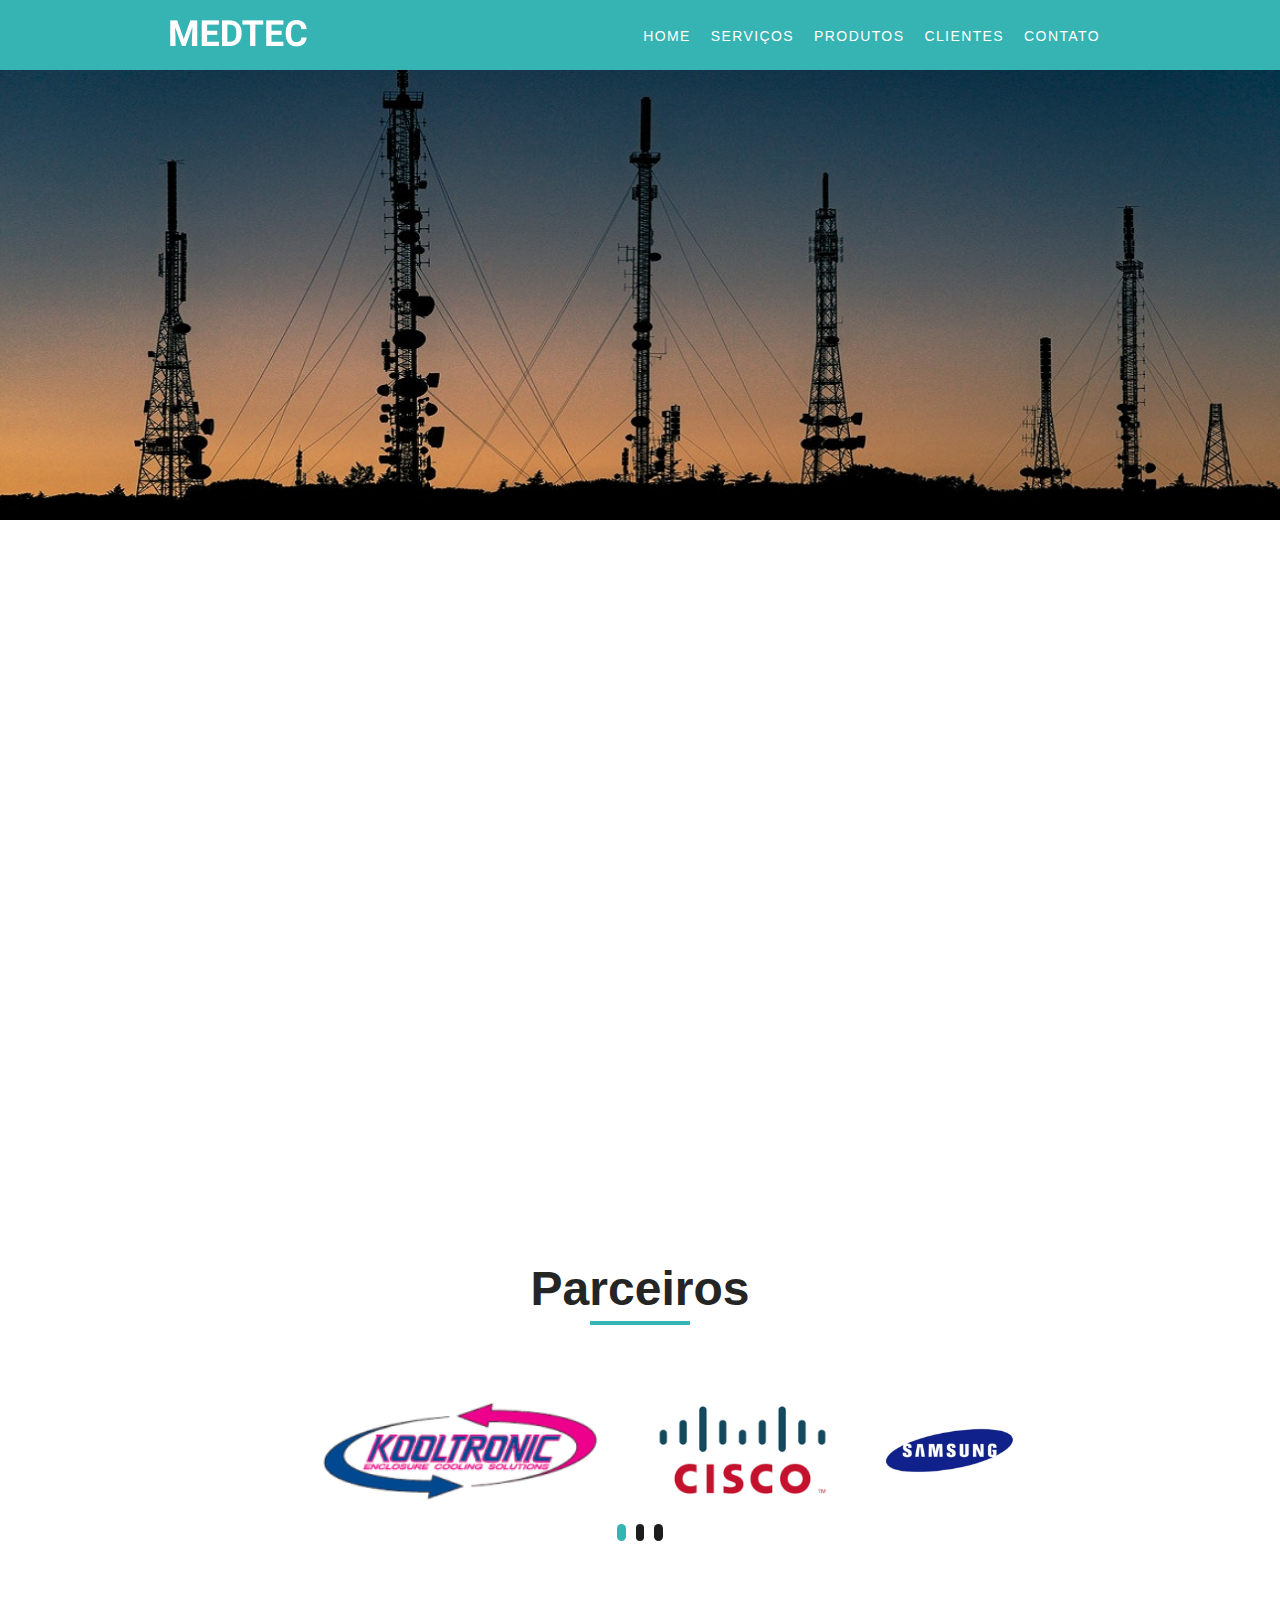
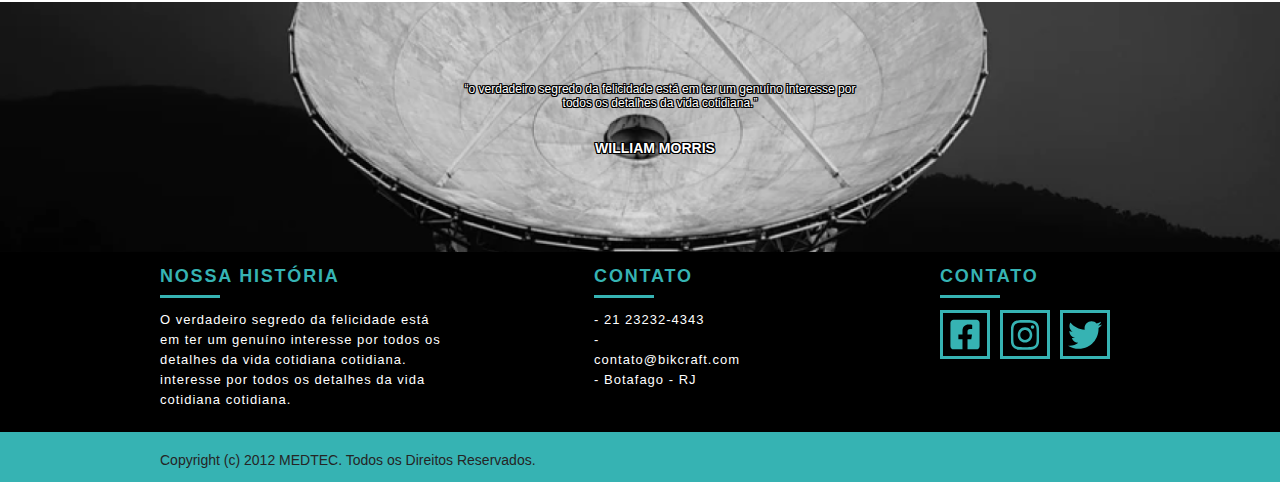
==== projeto1/index.html @ a5979fdf "Add files via upload" ====
<!DOCTYPE html>
<html lang="pt-br">
  <head>
	<title>MEDTEC - Serviços Eletrônicos</title>
	<link rel="stylesheet" href="css/style.css">
	<script src="js/libs/modernizr.custom.45655.js"></script>

  </head>
  <body>
  	<header class="menu">
		<div class="container">
			<a class="menu-logo" href="#"><img src="img/logo.png" alt="MEDTEC"></a>	
			<nav class="menu-nav">
				<ul>
					<li><a href="index.html">Home</a></li>
					<li><a href="servicos.html">Serviços</a></li>
					<li><a href="produtos.html">Produtos</a></li>
					<li><a href="clientes.html">Clientes</a></li>
					<li><a href="contato.html">Contato</a></li>
				</ul>
			</nav>
		</div>
	</header>
	<section class="intro introducao">
		<div class="container">
		<h1>Impulsionando o seu negócio</h1>
			    <a href="produtos.html" class="btn">Orçamento</a>
        </div>
   	</section>
   	<section class="intro-card">
   		<div class="container">
   			<div class="card">
			 <div class="card-item">
			 	<img src="img/location.svg"/>
			 	<h3> Sistema integrado de gestão empresarial (ERP)</h3>
			 	<span>	
					Planejamento de recurso corporativo (em inglês Enterprise Resource Planning – ERP) é um sistema de informação que integra todos os dados e processos de uma organização em um único sistema.  </span>
			 </div>
			 <div class="card-item">
				<img src="img/fone.svg"/>
				<h3> Relacionamento com o Cliente (CRM)</h3>
				<span>	Customer Relationship Management (CRM) é um termo em inglês que pode ser traduzido para a língua portuguesa como Gestão de Relacionamento com o Cliente . Criada para definir toda uma classe de ferramentas que automatizam as funções de contacto com o cliente.</span>
			</div>
			 <div class="card-item">
			 	<img src="img/doc.svg"/>
			 	<h3> Gestão Eletrônica de Documentos (GED)</h3>
			 	<span>Gerenciamento eletrônico de documentos ou Gestão eletrônica de documentos (GED) é uma tecnologia que provê um meio de facilmente gerar, controlar, armazenar, compartilhar e recuperar informações existentes em documentos. </span>
			 </div>
			 			</div>
   		</div>
   		</section>

   		<section class="container service animar">
   			<h1 class="subtitulo">Serviços</h1>
   			<ul class="service-list">
   				<li>
   					<div class="service-list-item">
   					<img src="img/radar.svg">
   					<div >
   						<h3>Radar</h3>
   						<span>A empresa MEDTEC trabalha fornecendo placas, módulos, válvulas e peças de uma forma geral importando com os principais fabricantes. Atuamos no mercado nos modelos de Radar <a href="servicos.html">...</a></span>
   					</div>
   					</div>
   					<li>
   					<div class="service-list-item">
   					<img src="img/sec.svg">
   					<div >
   						<h3>Segurança</h3>
   						<span>A empresa MEDTEC trabalha fornecendo Placas, Módulos, Câmeras, Speed Dome, DVR, cabos, Drone Sistemas, Sistemas <a href="servicos.html">...</a></span>
   					</div>
   					</div>
   				</li>
   				<li>
   					<div class="service-list-item">
   					<img src="img/met.svg">
   					<div >
   						<h3>Meteorologia</h3>
   						<span>A empresa MEDTEC trabalha fornecendo Placas, Módulos, Estações Meteorológicas, Medidores de vento, Medidores <a href="servicos.html">...</a></span>
   					</div>
   					</div>
   				</li>
   				<li>
   					<div class="service-list-item">
   					<img src="img/tele.svg">
   					<div >
   						<h3>Telecomunicações</h3>
   						<span>A empresa MEDTEC trabalha fornecendo Placas, Módulos, Roteadores, Switch, Servidores, Sistemas<a href="servicos.html">...</a></span>
   					</div>
   					</div>
   				</li>
   				<li>
   					<div class="service-list-item">
   					<img src="img/ener.svg">
   					<div >
   						<h3>Energia</h3>
   						<span>A empresa MEDTEC trabalha fornecendo Placas, Módulos, Led, Placas Solares, Sistemas<a href="servicos.html">...</a></span>
   					</div>
   					</div>
   				</li>
   				<li>
   					<div class="service-list-item">
   					<img src="img/bio.svg">
   					<div >
   						<h3>Biomédica</h3>
   						<span>A empresa MEDTEC trabalha fornecendo Placas, Módulos, Sistemas, e peças de uma forma geral importando <a href="servicos.html">...</a></span>
   					</div>
   					</div>
   				</li>
   				</li>
   		    </ul>
   		</section>
   			
   		<section class="portfolio">
   			<h1 class="subtitulo" >Parceiros</h1>
			<div class="container">
				<section class="Cliente">
				<ul class="portfolio_lista rslides_portfolio">
					<li>
						<div class="slide">
							<img src="img/1.png" alt="*"></div>
						<div class="slide">
							<img src="img/2.png" alt="*"></div>
						<div class="slide">
							<img src="img/3.png" alt="*"></div>
					</li>

					<li>
						<div class="slide">
							<img src="img/4.png" alt="*"></div>
						<div class="slide">
							<img src="img/5.png" alt="*"></div>
						<div class="slide">
							<img src="img/6.png" alt="*"></div>
					</li>
					<li>
						<div class="slide">
							<img src="img/8.png" alt="*"></div>
						<div class="slide">
							<img src="img/7.png" alt="*"></div>
						<div class="slide">
							<img src="img/9.png" alt="*"></div>
					</li>
				</ul>
				</section>
			</div>
		</section>
		

   			<section class="quebra">
			<div class="quote container">
				<span class="frase">“o verdadeiro segredo da felicidade está em ter um genuíno interesse por todos os detalhes da vida cotidiana.”</span>
			</div>
			<h3 class="cite">WILLIAM MORRIS</h3>
		</section>

		<footer>
			<div class="footer">
				<div class="container">

					<div class="footer_historia">
						<h3>Nossa História</h3>
						<p>O verdadeiro segredo da felicidade está em ter um genuíno interesse por todos os detalhes da vida cotidiana cotidiana. interesse por todos os detalhes da vida cotidiana cotidiana.</p>
					</div>

					<div class="footer_contato">
						<h3>Contato</h3>
						<ul>
							<li>- 21 23232-4343</li>
							<li>- contato@bikcraft.com</li>
							<li>- Botafago - RJ</li>
						</ul>
					</div>

					<div class="footer_redes">
						<h3>Contato</h3>
						<ul>
							<li><a href="http://facebook.com" target="_blank"><img class="soci" src="img/face.svg"></a></li>
							<li><a href="http://instagram.com" target="_blank"><img class="soci" src="img/insta.svg"></a></li>
							<li><a href="http://twitter.com" target="_blank"><img class="soci" src="img/twt.svg"></a></li>
						</ul>
					</div>

				</div>
			</div>

			<div class="copy">
				<div class="container">
					<p class="teste">Copyright (c) 2012 MEDTEC. Todos os Direitos Reservados.</p>
				</div>
			</div>
		</footer>

	<!-- JavaScript -->
	<script src="js/libs/jquery-1.11.2.min.js"></script>
	<script src="js/plugins.js"></script>
	<script src="js/main.js"></script>
	<!-- JavaScript -->


</body>
</html>
---- projeto1/css/style.css ----
body,
h1,
h2,
h3,
p,
ul {
  padding: 0px;
  margin: 0px;
}
h3 {
  font-size: 16px;
}
a {
  text-decoration: none;
}

body {
  font-family: Arial, Helvetica, sans-serif;
  color: #252525;
}

* {
  box-sizing: border-box;
}
.container {
  display: flex;
  max-width: 960px;
  margin: 0 auto;
}

.subtitulo {
  font-size: 48px;
  text-align: center;
  margin-bottom: 50px;
}

.subtitulo:after {
  content: "";
  display: block;
  width: 100px;
  height: 4px;
  background: #36b3b3;
  margin: 5px auto;
}

@media (max-width: 739px) {
  .container {
    flex-direction: column;
    max-width: 300px;
  }
}

/* Menu */

.menu {
  top: 0;
  background: #36b3b3; /* AZUL*/
  padding: 20px 0;
  height: 70px;
  position: fixed;
  width: 100%;
  z-index: 10;
}
.menu-logo {
  margin: 0 10px;
}

.menu-nav a {
  font-size: 14px;
  line-height: 20px;
  text-decoration: none;
  color: #fff;
  text-transform: uppercase;
  transition: all 0.3s ease;
  letter-spacing: 0.1em;
}
.menu-nav a:hover {
  color: #d0dada;
}

.menu-nav {
  flex: 1;
  margin: 0 10px;
  align-self: center;
}
.menu-nav ul {
  float: right;
  display: flex;
  list-style: none;
}
.menu-nav ul li a {
  padding: 10px;
}

@media (max-width: 739px) {
  .menu-nav p {
    margin: 0px;
  }
  .menu-logo {
    margin: 0px;
  }
  .menu-nav ul li a {
    padding-left: 0px;
  }
}

/* Intro */

.intro {
  background: url("../img/fundo.png") no-repeat center center;
  background-size: cover;
  color: #fff;
  padding: 40px 0;
  height: 450px;
  margin-top: 70px;
}
.intro .container {
  flex-direction: column;
}

.intro h1 {
  font-size: 2em;
  margin-bottom: 50px;
  margin-top: 80px;
}

.btn {
  border: none;
  color: white;
  background: #36b3b3;
  font-size: 14px;
  line-height: 20px;
  text-transform: uppercase;
  font-weight: bold;
  letter-spacing: 0.1em;
  text-decoration: none;
  transition: 0.3s ease-in-out;
  width: 150px;
  height: 50px;
  display: flex;
  align-items: center;
  justify-content: center;
}
.btn:hover {
  color: #36b3b3;
  background: white;
}

@media (max-width: 739px) {
  .intro p {
    padding: 60px 0;
  }
}

.container .card {
  margin-top: -60px;
  border: 1px solid #ccc;
  border-radius: 4px;
  display: flex;
  justify-content: space-around;
  align-items: center;
  background: white;
  box-shadow: 5px 5px 8px 5px rgba(0, 0, 0, 0), 0 3px 6px rgba(0, 0, 0, 0.23);
}
.card-item {
  padding: 25px;
  display: flex;
  flex-direction: column;
  align-items: center;
  justify-content: center;
  align-content: center;
  text-align: center;
}
.card-item h3 {
  padding: 10px 0;
}

.card-item span {
  font-size: 12px;
}

.service {
  justify-content: center;
  flex-direction: column;
  padding-top: 60px;
}

.service-list {
  display: flex;
  list-style: none;
  flex-flow: row wrap;
  justify-content: space-between;
}

.service-list-item {
  display: flex;
  justify-content: flex-start;
  width: 300px;
}
.service-list-item img {
  margin-right: 20px;
  margin-bottom: 150px;
}

.service-list-item span {
  font-size: 12px;
}

/*Portfólio*/

.portfolio {
  display: flex;
  flex-direction: column;
  align-items: center;
  justify-content: center;
  align-content: center;
  text-align: center;
  padding-bottom: 60px;
}

.parceiros {
  justify-content: center;
  flex-direction: column;
  padding-top: 60px;
}

.rslides,
.rslides_portfolio {
  position: relative;
  list-style: none;
  overflow: hidden;
  width: 100%;
  padding: 0;
  margin: 0;
}

.rslides li,
.rslides_portfolio li {
  -webkit-backface-visibility: hidden;
  position: absolute;
  display: none;
  width: 100%;
  left: 0;
  top: 0;
  flex-direction: column;
}

.rslides li:first-child,
.rslides_portfolio li:first-child {
  position: relative;
  display: block;
  float: left;
}

.rslides img,
.rslides_portfolio img {
  display: block;
  height: 300px;
  width: 100%;
  border: 0;
  width: 100%;
  height: 100px;
}

.rslides_tabs {
  text-align: center;
  margin-top: 20px;
}

.rslides_tabs li {
  display: inline;
  margin: 0 5px;
}

.rslides_tabs li a {
  width: 12px;
  height: 12px;
  background: #1d1d1d;
  color: #1d1d1d;
  border-radius: 20px;
  overflow: hidden;
  text-indent: -200px;
}

.rslides_tabs li a:hover,
.rslides_tabs li.rslides_here a {
  background: #36b3b3;
  color: #36b3b3;
}
.slide {
  position: relative;
  padding-top: 20px;
  display: inline-block;
  margin-left: 50px;
}

.quote span {
  text-align: center;
  margin-left: 300px;
}

.quote .container {
  align-items: center;
  text-align: center;
}
.cite {
  font-size: 14px;
  margin-left: 30px;
  padding-top: 30px;
  text-shadow: 1px 0 0 #000, -1px 0 0 #000, 0 1px 0 #000, 0 -1px 0 #000,
    1px 1px #000, -1px -1px 0 #000, 1px -1px 0 #000, -1px 1px 0 #000;
}
.frase {
  text-align: center;
  font-size: 12px;
  align-items: center;
  max-width: 400px;
  text-shadow: 1px 0 0 #000, -1px 0 0 #000, 0 1px 0 #000, 0 -1px 0 #000,
    1px 1px #000, -1px -1px 0 #000, 1px -1px 0 #000, -1px 1px 0 #000;
}
.quebra {
  align-items: center;
  text-align: center;
  background: url("../img/footer.png") no-repeat center center;
  background-size: cover;
  color: #fff;
  padding: 80px 0;
  height: 250px;
}

/*Footer*/

.footer {
  width: 100%;
  background: #000;
  color: #fff;
  padding: 20px 0;
  align-items: center;
  display: flex;
  justify-content: space-around;
  height: 180px;
  padding-bottom: 30px;
}

.footer h3 {
  font-size: 18px;
  line-height: 25px;
  color: #36b3b3;
  text-transform: uppercase;
  letter-spacing: 0.1em;
  font-weight: bold;
}

.footer h3:after {
  content: "";
  display: block;
  width: 60px;
  height: 3px;
  background: #36b3b3;
  margin: 6px 0 12px 0;
}

.footer_historia {
  padding-right: 60px;
  max-width: 700px;
  font-size: 13px;
  line-height: 20px;
  letter-spacing: 1px;
}
.footer_contato {
  margin-right: 200px;
  margin-left: 80px;
  letter-spacing: 1px;
}

.footer_contato ul li {
  font-size: 13px;
  line-height: 20px;
  list-style: none;
  max-width: 600px;
  display: flex;
  float: left;
  letter-spacing: 1px;
}
.footer_redes ul {
  float: right;
  display: flex;
  list-style: none;
}
.footer_redes ul li {
  display: inline-block;
  margin-right: 10px;
}

.footer_redes ul li a {
  border: 3px solid #36b3b3;
  display: block;
}
.soci {
  margin-top: 5px;
  margin-left: 5px;
  margin-right: 5px;
  width: 34px;
  height: 34px;
}

.footer_redes ul li a:hover {
  border-color: #fff;
  transition: 0.3s ease-in-out;
}

.copy {
  width: 100%;
  height: 50px;
  background: #36b3b3;
  padding: 10px;
}

.teste {
  font-size: 14px;
  padding-top: 10px;
}

/*Animações*/

.js .introducao h1, .js .introducao .btn, .js .intro-card, .js .animar, .js .animar-interno, .js .introducao-interna h1, .js .introducao-interna p {
	opacity: 0;
}

.animated {
  -webkit-animation-duration: 1s;
          animation-duration: 1s;
  -webkit-animation-fill-mode: both;
          animation-fill-mode: both;
}

@-webkit-keyframes fadeInDown {
  0% {
    opacity: 0;
    -webkit-transform: translate3d(0, -20px, 0);
            transform: translate3d(0, -20px, 0);
  }

  100% {
    opacity: 1;
    -webkit-transform: none;
            transform: none;
  }
}

@keyframes fadeInDown {
  0% {
    opacity: 0;
    -webkit-transform: translate3d(0, -20px, 0);
            transform: translate3d(0, -20px, 0);
  }

  100% {
    opacity: 1;
    -webkit-transform: none;
            transform: none;
  }
}

.fadeInDown {
  -webkit-animation-name: fadeInDown;
          animation-name: fadeInDown;
}
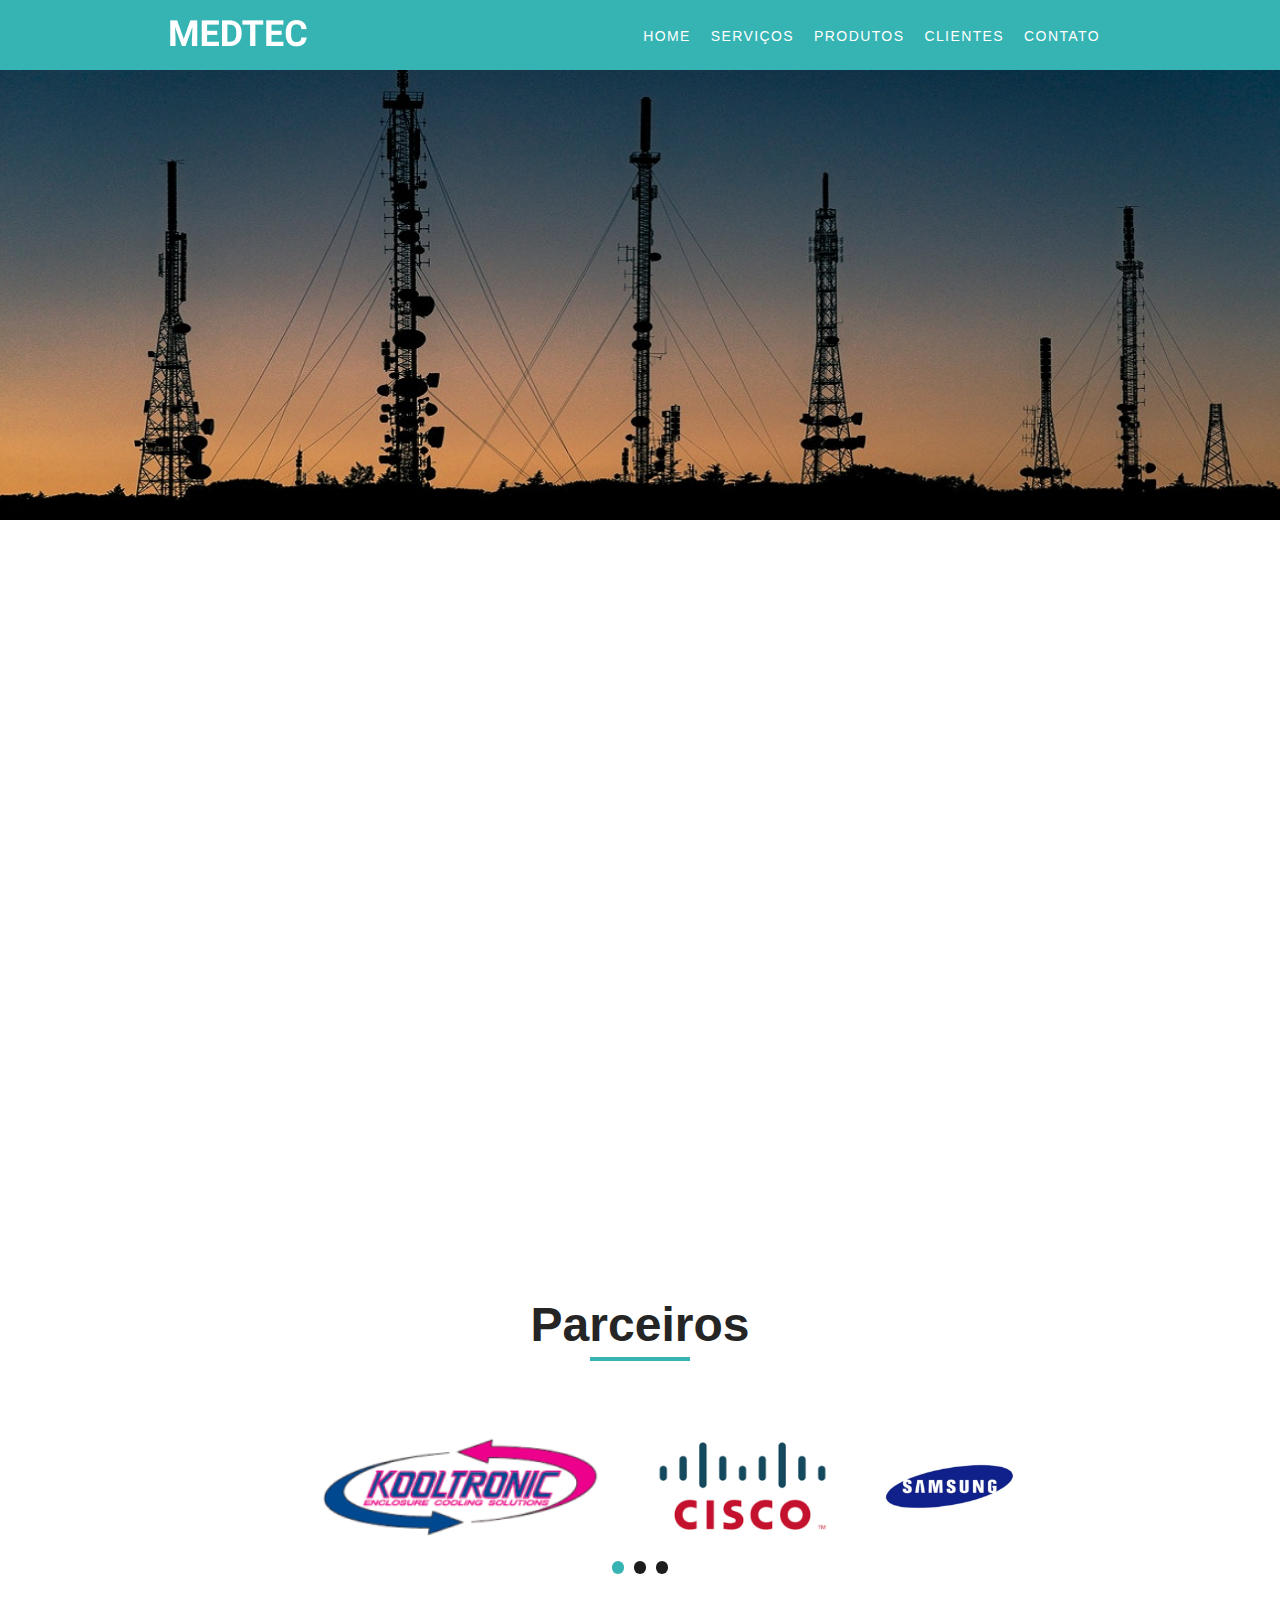
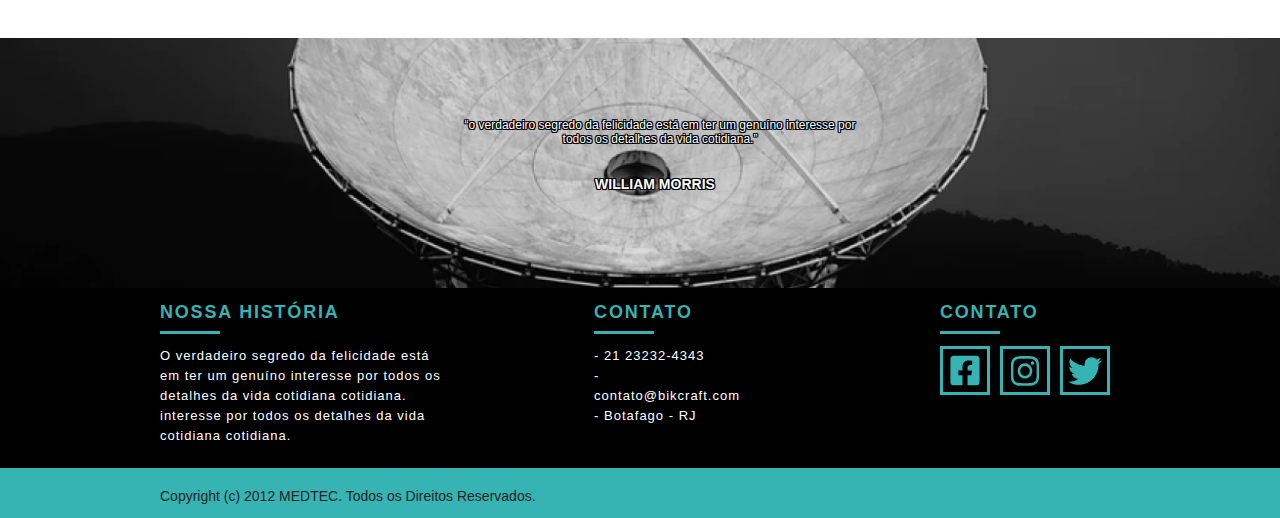
==== commit d565fd5d: "btn servi" ====
--- a/projeto1/index.html
+++ b/projeto1/index.html
@@ -58,7 +58,7 @@
    					<img src="img/radar.svg">
    					<div >
    						<h3>Radar</h3>
-   						<span>A empresa MEDTEC trabalha fornecendo placas, módulos, válvulas e peças de uma forma geral importando com os principais fabricantes. Atuamos no mercado nos modelos de Radar <a href="servicos.html">...</a></span>
+   						<span>A empresa MEDTEC trabalha fornecendo placas, módulos, válvulas e peças de uma forma geral importando com os principais fabricantes. Atuamos no mercado nos modelos de Radar </span>
    					</div>
    					</div>
    					<li>
@@ -66,7 +66,7 @@
    					<img src="img/sec.svg">
    					<div >
    						<h3>Segurança</h3>
-   						<span>A empresa MEDTEC trabalha fornecendo Placas, Módulos, Câmeras, Speed Dome, DVR, cabos, Drone Sistemas, Sistemas <a href="servicos.html">...</a></span>
+   						<span>A empresa MEDTEC trabalha fornecendo Placas, Módulos, Câmeras, Speed Dome, DVR, cabos, Drone Sistemas, Sistemas </span>
    					</div>
    					</div>
    				</li>
@@ -75,7 +75,7 @@
    					<img src="img/met.svg">
    					<div >
    						<h3>Meteorologia</h3>
-   						<span>A empresa MEDTEC trabalha fornecendo Placas, Módulos, Estações Meteorológicas, Medidores de vento, Medidores <a href="servicos.html">...</a></span>
+   						<span>A empresa MEDTEC trabalha fornecendo Placas, Módulos, Estações Meteorológicas, Medidores de vento, Medidores </span>
    					</div>
    					</div>
    				</li>
@@ -84,7 +84,7 @@
    					<img src="img/tele.svg">
    					<div >
    						<h3>Telecomunicações</h3>
-   						<span>A empresa MEDTEC trabalha fornecendo Placas, Módulos, Roteadores, Switch, Servidores, Sistemas<a href="servicos.html">...</a></span>
+   						<span>A empresa MEDTEC trabalha fornecendo Placas, Módulos, Roteadores, Switch, Servidores, Sistemas</span>
    					</div>
    					</div>
    				</li>
@@ -93,7 +93,7 @@
    					<img src="img/ener.svg">
    					<div >
    						<h3>Energia</h3>
-   						<span>A empresa MEDTEC trabalha fornecendo Placas, Módulos, Led, Placas Solares, Sistemas<a href="servicos.html">...</a></span>
+   						<span>A empresa MEDTEC trabalha fornecendo Placas, Módulos, Led, Placas Solares, Sistemas</span>
    					</div>
    					</div>
    				</li>
@@ -102,12 +102,20 @@
    					<img src="img/bio.svg">
    					<div >
    						<h3>Biomédica</h3>
-   						<span>A empresa MEDTEC trabalha fornecendo Placas, Módulos, Sistemas, e peças de uma forma geral importando <a href="servicos.html">...</a></span>
-   					</div>
-   					</div>
+   						<span>A empresa MEDTEC trabalha fornecendo Placas, Módulos, Sistemas, e peças de uma forma geral importando </span>
+
+
+   					</div>
+   					</div>
+
    				</li>
    				</li>
    		    </ul>
+			          <div class="call">
+				<p>clique aqui e conheça mais os nossos serviços</p>
+				<a href="produtos.html" class=" btn-servi">saiba mais</a>
+			</div>
+
    		</section>
    			
    		<section class="portfolio">
--- a/projeto1/css/style.css
+++ b/projeto1/css/style.css
@@ -272,9 +272,10 @@
   margin: 0 5px;
 }
 
-.rslides_tabs li a {
+.rslides_tabs li a{
+  display: inline-block;
   width: 12px;
-  height: 12px;
+  height: 13px;
   background: #1d1d1d;
   color: #1d1d1d;
   border-radius: 20px;
@@ -465,4 +466,4 @@
 .fadeInDown {
   -webkit-animation-name: fadeInDown;
           animation-name: fadeInDown;
-}+}
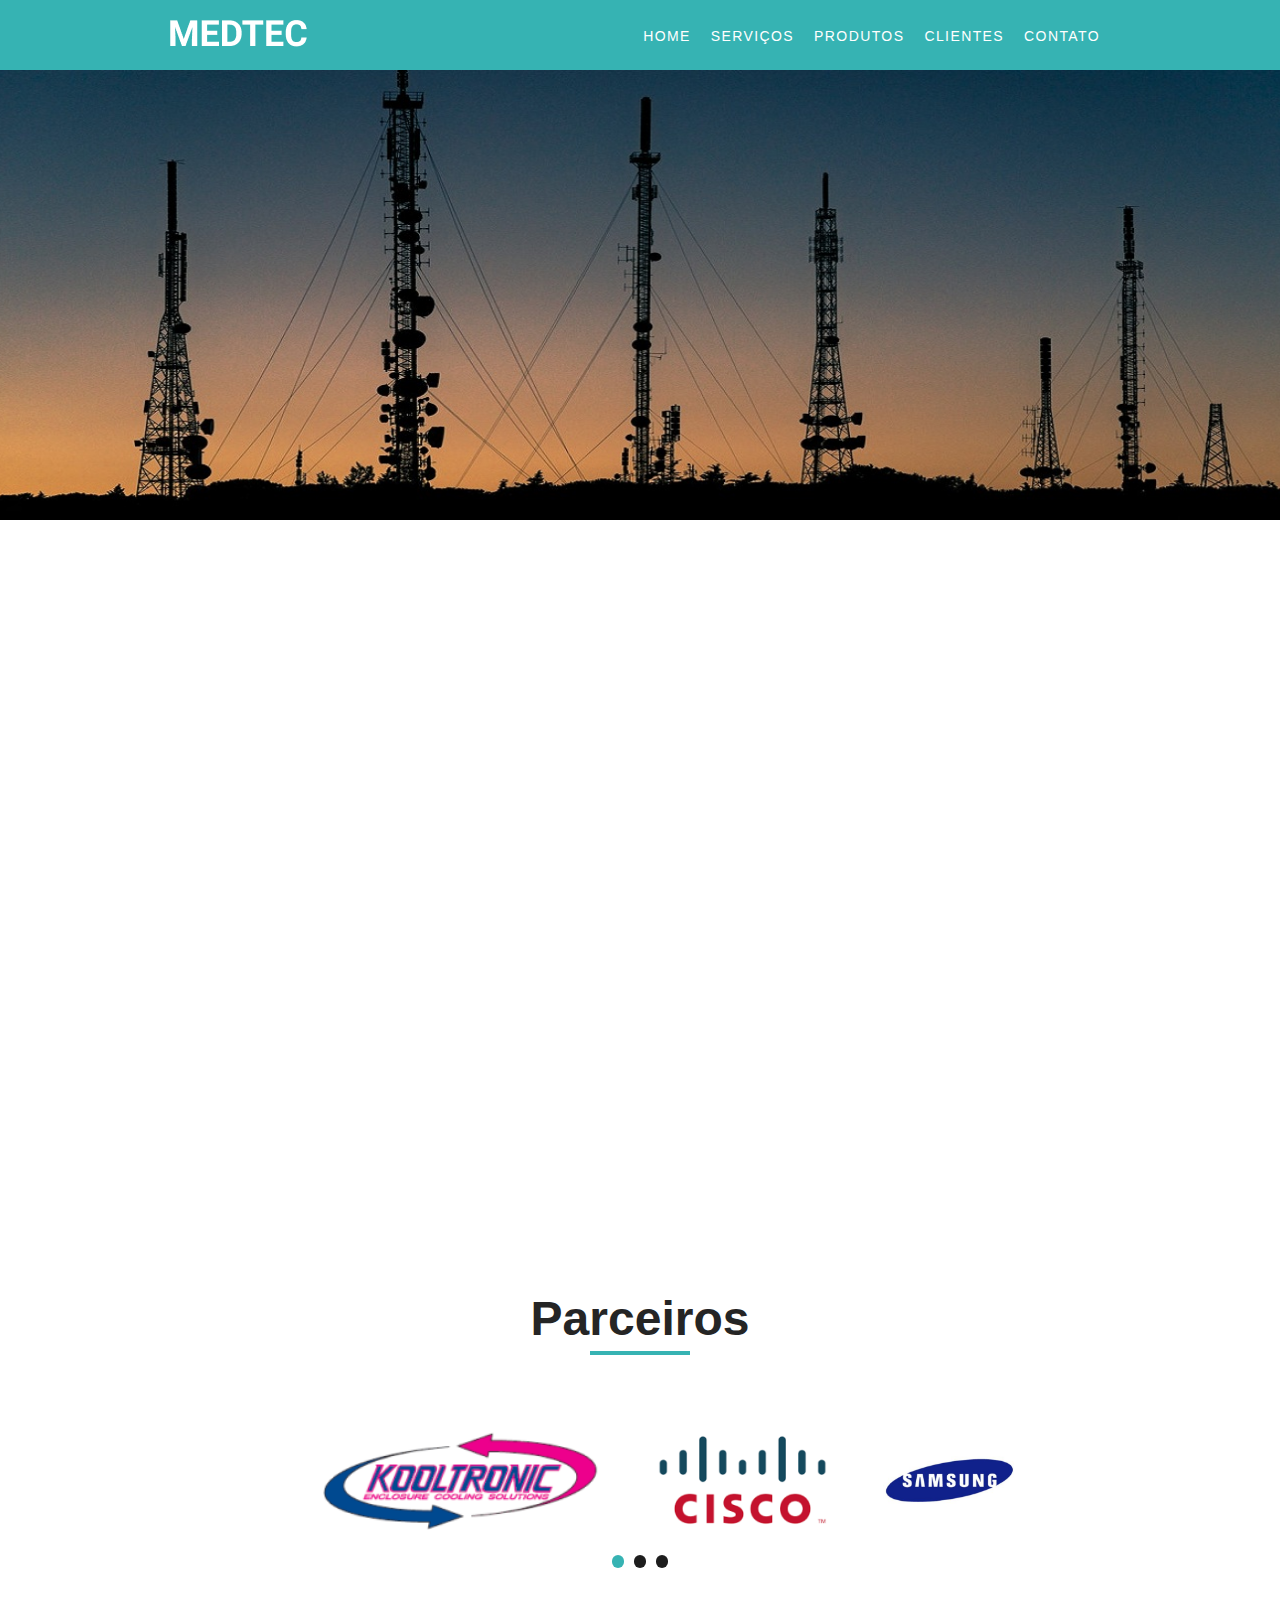
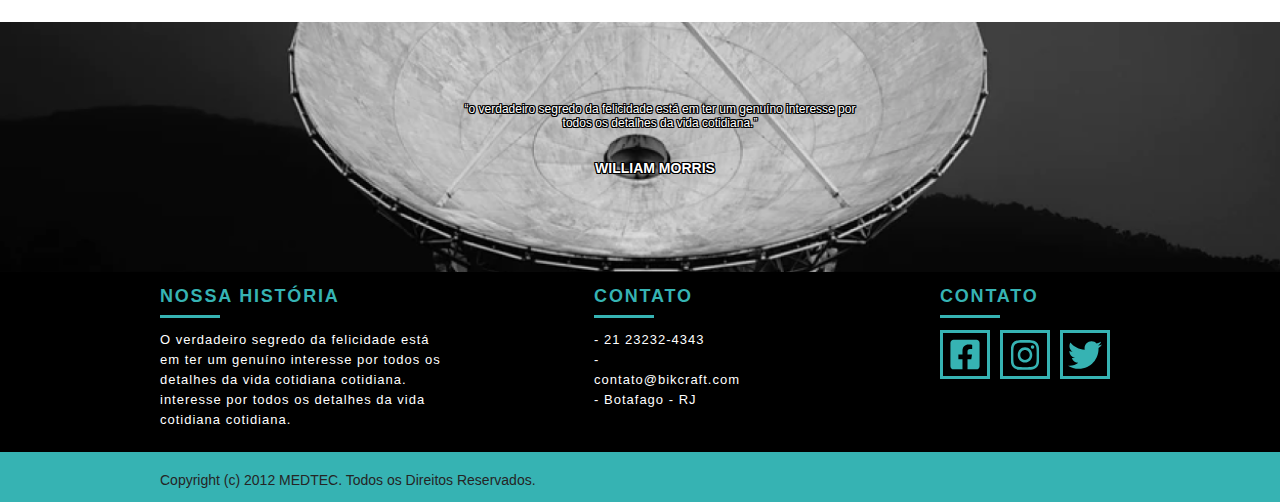
==== commit 8642899f: "Update index.html" ====
--- a/projeto1/index.html
+++ b/projeto1/index.html
@@ -112,7 +112,6 @@
    				</li>
    		    </ul>
 			          <div class="call">
-				<p>clique aqui e conheça mais os nossos serviços</p>
 				<a href="produtos.html" class=" btn-servi">saiba mais</a>
 			</div>
 
--- a/projeto1/css/style.css
+++ b/projeto1/css/style.css
@@ -179,6 +179,39 @@
   font-size: 12px;
 }
 
+.btn-servi{
+  border: none;
+  color: white;
+  background: #36b3b3;
+  font-size: 14px;
+  line-height: 20px;
+  text-transform: uppercase;
+  font-weight: bold;
+  letter-spacing: 0.1em;
+  text-decoration: none;
+  transition: 0.3s ease-in-out;
+  width: 150px;
+  height: 50px;
+  display: flex;
+  align-items: center;
+  justify-content: center;
+  margin:0 auto;
+  margin-bottom: 50px;
+}
+.btn-servi:hover {
+  color: #36b3b3;
+  background: #000;
+}
+.call {
+  margin-top: -70px;
+  text-align: center;
+  clear: both;
+}
+
+.call p{
+  margin-bottom: 20px;
+}
+
 .service {
   justify-content: center;
   flex-direction: column;
@@ -215,7 +248,7 @@
   justify-content: center;
   align-content: center;
   text-align: center;
-  padding-bottom: 60px;
+  padding-bottom: 50px;
 }
 
 .parceiros {
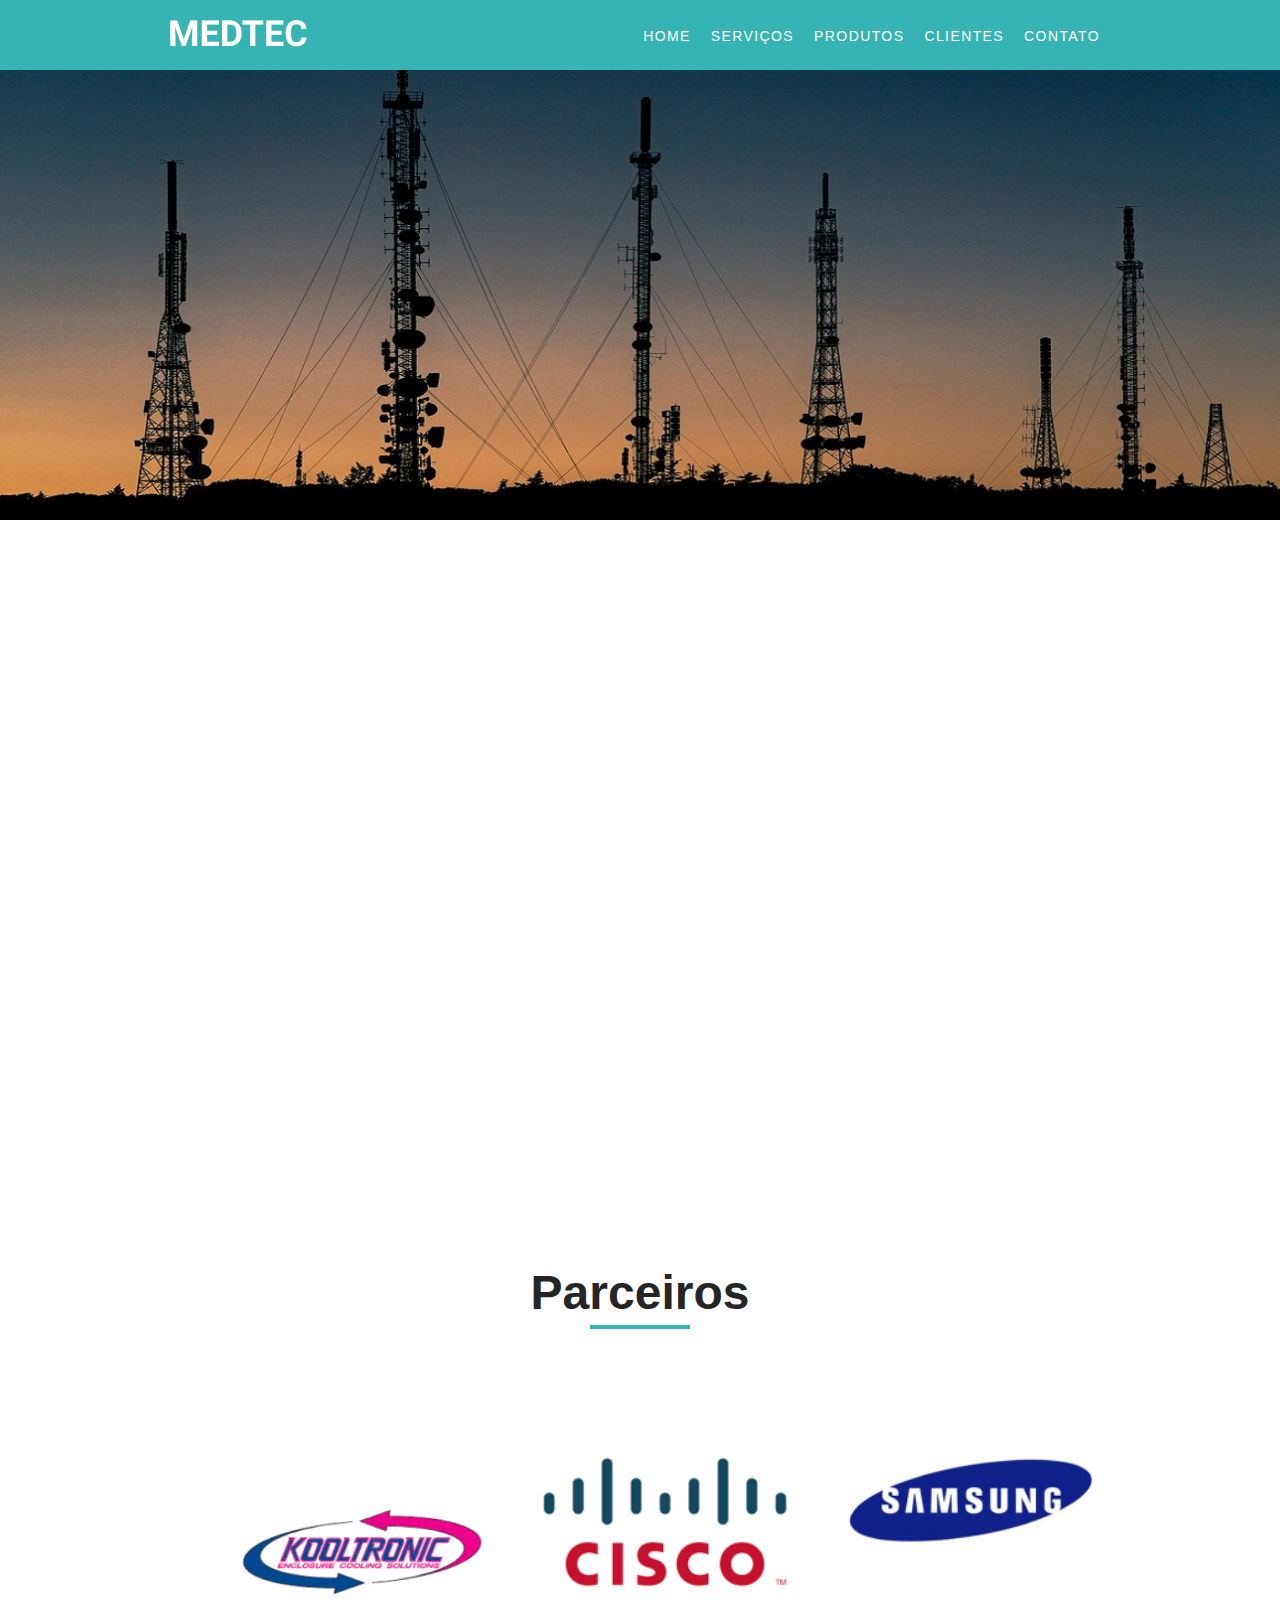
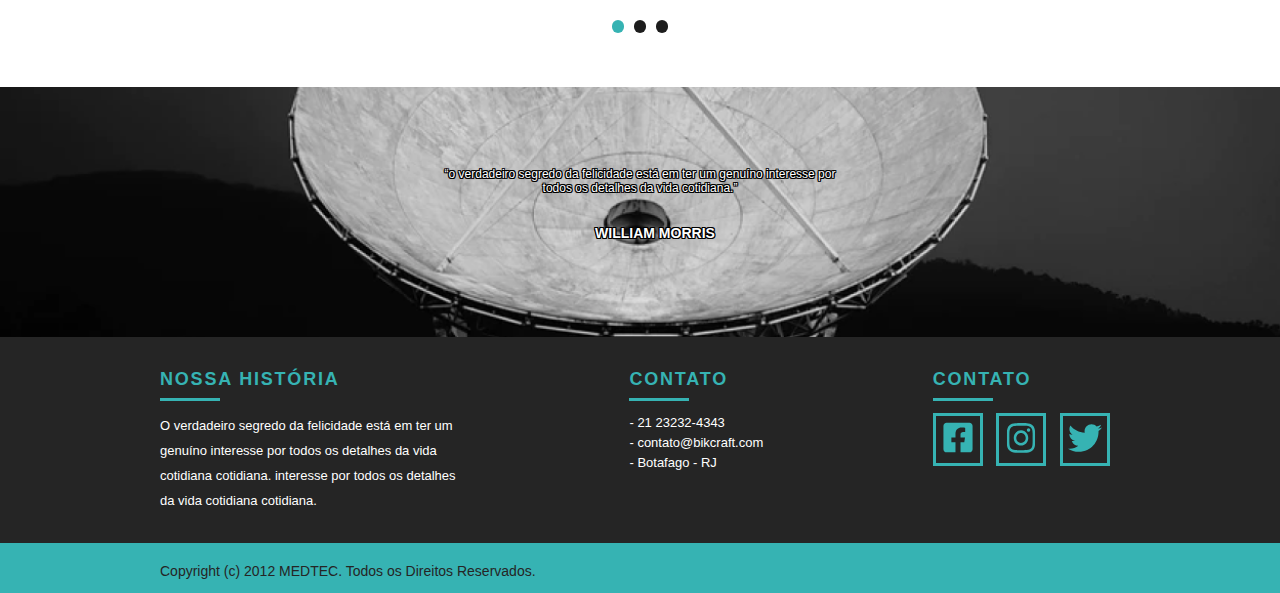
==== commit cae888c6: "adicionando versao tablet" ====
--- a/projeto1/index.html
+++ b/projeto1/index.html
@@ -154,14 +154,38 @@
 		
 
    			<section class="quebra">
-			<div class="quote container">
+			<div class="container">
 				<span class="frase">“o verdadeiro segredo da felicidade está em ter um genuíno interesse por todos os detalhes da vida cotidiana.”</span>
 			</div>
 			<h3 class="cite">WILLIAM MORRIS</h3>
 		</section>
 
 		<footer>
-			<div class="footer">
+			<div class="contato-footer">
+				<div class="container">
+					<div class="footer_historia">
+							<h3>Nossa História</h3>
+							<p>O verdadeiro segredo da felicidade está em ter um genuíno interesse por todos os detalhes da vida cotidiana cotidiana. interesse por todos os detalhes da vida cotidiana cotidiana.</p>
+					</div>
+					<div class="footer_contato">
+						<h3>Contato</h3>
+						<ul>
+							<li>- 21 23232-4343</li>
+							<li>- contato@bikcraft.com</li>
+							<li>- Botafago - RJ</li>
+						</ul>
+					</div>
+					<div class="footer_redes">
+						<h3>Contato</h3>
+						<ul>
+							<li><a href="http://facebook.com" target="_blank"><img class="soci" src="img/face.svg"></a></li>
+							<li><a href="http://instagram.com" target="_blank"><img class="soci" src="img/insta.svg"></a></li>
+							<li><a href="http://twitter.com" target="_blank"><img class="soci" src="img/twt.svg"></a></li>
+						</ul>
+					</div>
+				</div>
+			</div>
+			<!-- <div class="footer">
 				<div class="container">
 
 					<div class="footer_historia">
@@ -188,7 +212,7 @@
 					</div>
 
 				</div>
-			</div>
+			</div> -->
 
 			<div class="copy">
 				<div class="container">
--- a/projeto1/css/style.css
+++ b/projeto1/css/style.css
@@ -4,499 +4,550 @@
 h3,
 p,
 ul {
-  padding: 0px;
-  margin: 0px;
+	padding: 0px;
+	margin: 0px;
 }
 h3 {
-  font-size: 16px;
+	font-size: 16px;
 }
 a {
-  text-decoration: none;
+	text-decoration: none;
 }
 
 body {
-  font-family: Arial, Helvetica, sans-serif;
-  color: #252525;
+	font-family: Arial, Helvetica, sans-serif;
+	color: #252525;
 }
 
 * {
-  box-sizing: border-box;
+	box-sizing: border-box;
 }
 .container {
-  display: flex;
-  max-width: 960px;
-  margin: 0 auto;
+	display: flex;
+	max-width: 960px;
+	margin: 0 auto;
 }
 
 .subtitulo {
-  font-size: 48px;
-  text-align: center;
-  margin-bottom: 50px;
+	font-size: 48px;
+	text-align: center;
+	margin-bottom: 50px;
 }
 
 .subtitulo:after {
-  content: "";
-  display: block;
-  width: 100px;
-  height: 4px;
-  background: #36b3b3;
-  margin: 5px auto;
-}
-
-@media (max-width: 739px) {
-  .container {
-    flex-direction: column;
-    max-width: 300px;
-  }
+	content: "";
+	display: block;
+	width: 100px;
+	height: 4px;
+	background: #36b3b3;
+	margin: 5px auto;
+}
+
+@media (max-width: 739px) {
+	.container {
+		flex-direction: column;
+		max-width: 600px;
+	}
 }
 
 /* Menu */
 
 .menu {
-  top: 0;
-  background: #36b3b3; /* AZUL*/
-  padding: 20px 0;
-  height: 70px;
-  position: fixed;
-  width: 100%;
-  z-index: 10;
+	top: 0;
+	background: #36b3b3; /* AZUL*/
+	padding: 20px 0;
+	height: 70px;
+	position: fixed;
+	width: 100%;
+	z-index: 10;
 }
 .menu-logo {
-  margin: 0 10px;
+	margin: 0 10px;
 }
 
 .menu-nav a {
-  font-size: 14px;
-  line-height: 20px;
-  text-decoration: none;
-  color: #fff;
-  text-transform: uppercase;
-  transition: all 0.3s ease;
-  letter-spacing: 0.1em;
+	font-size: 14px;
+	line-height: 20px;
+	text-decoration: none;
+	color: #fff;
+	text-transform: uppercase;
+	transition: all 0.3s ease;
+	letter-spacing: 0.1em;
 }
 .menu-nav a:hover {
-  color: #d0dada;
+	color: #d0dada;
 }
 
 .menu-nav {
-  flex: 1;
-  margin: 0 10px;
-  align-self: center;
+	flex: 1;
+	margin: 0 10px;
+	align-self: center;
 }
 .menu-nav ul {
-  float: right;
-  display: flex;
-  list-style: none;
+	float: right;
+	display: flex;
+	list-style: none;
 }
 .menu-nav ul li a {
-  padding: 10px;
-}
-
-@media (max-width: 739px) {
-  .menu-nav p {
-    margin: 0px;
-  }
-  .menu-logo {
-    margin: 0px;
-  }
-  .menu-nav ul li a {
-    padding-left: 0px;
-  }
+	padding: 10px;
+}
+
+@media (max-width: 739px) {
+	.menu-nav p {
+		margin: 0px;
+	}
+	.menu-logo {
+		margin: 0px;
+	}
+	.menu-nav ul li a {
+		padding-left: 0px;
+	}
 }
 
 /* Intro */
 
 .intro {
-  background: url("../img/fundo.png") no-repeat center center;
-  background-size: cover;
-  color: #fff;
-  padding: 40px 0;
-  height: 450px;
-  margin-top: 70px;
+	background: url("../img/fundo.png") no-repeat center center;
+	background-size: cover;
+	color: #fff;
+	padding: 40px 0;
+	height: 450px;
+	margin-top: 70px;
 }
 .intro .container {
-  flex-direction: column;
+	flex-direction: column;
 }
 
 .intro h1 {
-  font-size: 2em;
-  margin-bottom: 50px;
-  margin-top: 80px;
+	font-size: 2em;
+	margin-bottom: 50px;
+	margin-top: 80px;
 }
 
 .btn {
-  border: none;
-  color: white;
-  background: #36b3b3;
-  font-size: 14px;
-  line-height: 20px;
-  text-transform: uppercase;
-  font-weight: bold;
-  letter-spacing: 0.1em;
-  text-decoration: none;
-  transition: 0.3s ease-in-out;
-  width: 150px;
-  height: 50px;
-  display: flex;
-  align-items: center;
-  justify-content: center;
+	border: none;
+	color: white;
+	background: #36b3b3;
+	font-size: 14px;
+	line-height: 20px;
+	text-transform: uppercase;
+	font-weight: bold;
+	letter-spacing: 0.1em;
+	text-decoration: none;
+	transition: 0.3s ease-in-out;
+	width: 150px;
+	height: 50px;
+	display: flex;
+	align-items: center;
+	justify-content: center;
 }
 .btn:hover {
-  color: #36b3b3;
-  background: white;
-}
-
-@media (max-width: 739px) {
-  .intro p {
-    padding: 60px 0;
-  }
-}
+	color: #36b3b3;
+	background: white;
+}
+
+@media (max-width: 739px) {
+	.intro {
+		padding: 40px 0;
+		height: 300px;
+	}
+	.intro h1 {
+		margin-top: 20px;
+		font-size: 1.5em;
+		margin-bottom: 20px;
+	}
+}
+/** card flutuante **/
 
 .container .card {
-  margin-top: -60px;
-  border: 1px solid #ccc;
-  border-radius: 4px;
-  display: flex;
-  justify-content: space-around;
-  align-items: center;
-  background: white;
-  box-shadow: 5px 5px 8px 5px rgba(0, 0, 0, 0), 0 3px 6px rgba(0, 0, 0, 0.23);
+	padding: 25px;
+	margin-top: -60px;
+	border: 1px solid #ccc;
+	border-radius: 4px;
+	display: flex;
+	justify-content: space-between;
+	align-items: center;
+	background: white;
+	box-shadow: 5px 5px 8px 5px rgba(0, 0, 0, 0), 0 3px 6px rgba(0, 0, 0, 0.23);
 }
 .card-item {
-  padding: 25px;
-  display: flex;
-  flex-direction: column;
-  align-items: center;
-  justify-content: center;
-  align-content: center;
-  text-align: center;
+	display: flex;
+	flex-direction: column;
+	align-items: center;
+	justify-content: center;
+	align-content: center;
+	text-align: center;
+}
+.card-item img {
+	width: 34px;
+	height: 34px;
 }
 .card-item h3 {
-  padding: 10px 0;
+	padding: 10px 0;
 }
 
 .card-item span {
-  font-size: 12px;
-}
-
-.btn-servi{
-  border: none;
-  color: white;
-  background: #36b3b3;
-  font-size: 14px;
-  line-height: 20px;
-  text-transform: uppercase;
-  font-weight: bold;
-  letter-spacing: 0.1em;
-  text-decoration: none;
-  transition: 0.3s ease-in-out;
-  width: 150px;
-  height: 50px;
-  display: flex;
-  align-items: center;
-  justify-content: center;
-  margin:0 auto;
-  margin-bottom: 50px;
+	font-size: 12px;
+}
+
+@media (max-width: 739px) {
+	.card {
+		padding: 10px 0;
+	}
+	.card-item h3 {
+		padding: 10px 0;
+		font-size: 13px;
+	}
+	.card-item img {
+		width: 25px;
+		height: 25px;
+	}
+
+	.card-item span {
+		font-size: 10px;
+		line-height: 20px;
+	}
+}
+
+/** servicos **/
+
+.btn-servi {
+	border: none;
+	color: white;
+	background: #36b3b3;
+	font-size: 14px;
+	line-height: 20px;
+	text-transform: uppercase;
+	font-weight: bold;
+	letter-spacing: 0.1em;
+	text-decoration: none;
+	transition: 0.3s ease-in-out;
+	width: 150px;
+	height: 50px;
+	display: flex;
+	align-items: center;
+	justify-content: center;
+	margin: 0 auto;
+	margin-bottom: 50px;
 }
 .btn-servi:hover {
-  color: #36b3b3;
-  background: #000;
+	color: #36b3b3;
+	background: #000;
 }
 .call {
-  margin-top: -70px;
-  text-align: center;
-  clear: both;
-}
-
-.call p{
-  margin-bottom: 20px;
+	margin-top: -70px;
+	text-align: center;
+	clear: both;
+}
+
+.call p {
+	margin-bottom: 20px;
 }
 
 .service {
-  justify-content: center;
-  flex-direction: column;
-  padding-top: 60px;
+	justify-content: center;
+	flex-direction: column;
+	padding-top: 60px;
 }
 
 .service-list {
-  display: flex;
-  list-style: none;
-  flex-flow: row wrap;
-  justify-content: space-between;
+	display: flex;
+	list-style: none;
+	flex-flow: row wrap;
+	justify-content: space-between;
 }
 
 .service-list-item {
-  display: flex;
-  justify-content: flex-start;
-  width: 300px;
+	display: flex;
+	justify-content: flex-start;
+	width: 300px;
 }
 .service-list-item img {
-  margin-right: 20px;
-  margin-bottom: 150px;
+	margin-right: 20px;
+	margin-bottom: 150px;
 }
 
 .service-list-item span {
-  font-size: 12px;
+	font-size: 12px;
+}
+
+@media (max-width: 739px) {
+	.service {
+		padding-top: 30px;
+	}
+	.service-list-item {
+		width: 250px;
+	}
 }
 
 /*Portfólio*/
 
 .portfolio {
-  display: flex;
-  flex-direction: column;
-  align-items: center;
-  justify-content: center;
-  align-content: center;
-  text-align: center;
-  padding-bottom: 50px;
+	display: flex;
+	flex-direction: column;
+	align-items: center;
+	justify-content: center;
+	align-content: center;
+	text-align: center;
+	padding-bottom: 50px;
 }
 
 .parceiros {
-  justify-content: center;
-  flex-direction: column;
-  padding-top: 60px;
+	justify-content: center;
+	flex-direction: column;
+	padding-top: 60px;
 }
 
 .rslides,
 .rslides_portfolio {
-  position: relative;
-  list-style: none;
-  overflow: hidden;
-  width: 100%;
-  padding: 0;
-  margin: 0;
+	position: relative;
+	list-style: none;
+	overflow: hidden;
+	width: 100%;
+	padding: 0;
+	margin: 0;
 }
 
 .rslides li,
 .rslides_portfolio li {
-  -webkit-backface-visibility: hidden;
-  position: absolute;
-  display: none;
-  width: 100%;
-  left: 0;
-  top: 0;
-  flex-direction: column;
+	-webkit-backface-visibility: hidden;
+	position: absolute;
+	display: none;
+	width: 100%;
+	left: 0;
+	top: 0;
+	flex-direction: column;
 }
 
 .rslides li:first-child,
 .rslides_portfolio li:first-child {
-  position: relative;
-  display: block;
-  float: left;
+	position: relative;
+	display: block;
+	float: left;
 }
 
 .rslides img,
 .rslides_portfolio img {
-  display: block;
-  height: 300px;
-  width: 100%;
-  border: 0;
-  width: 100%;
-  height: 100px;
+	display: block;
+	width: 250px;
+	border: 0;
+	height: 100%;
 }
 
 .rslides_tabs {
-  text-align: center;
-  margin-top: 20px;
+	text-align: center;
+	margin-top: 20px;
 }
 
 .rslides_tabs li {
-  display: inline;
-  margin: 0 5px;
-}
-
-.rslides_tabs li a{
-  display: inline-block;
-  width: 12px;
-  height: 13px;
-  background: #1d1d1d;
-  color: #1d1d1d;
-  border-radius: 20px;
-  overflow: hidden;
-  text-indent: -200px;
+	display: inline;
+	margin: 0 5px;
+}
+
+.rslides_tabs li a {
+	display: inline-block;
+	width: 12px;
+	height: 13px;
+	background: #1d1d1d;
+	color: #1d1d1d;
+	border-radius: 20px;
+	overflow: hidden;
+	text-indent: -200px;
 }
 
 .rslides_tabs li a:hover,
 .rslides_tabs li.rslides_here a {
-  background: #36b3b3;
-  color: #36b3b3;
+	background: #36b3b3;
+	color: #36b3b3;
 }
 .slide {
-  position: relative;
-  padding-top: 20px;
-  display: inline-block;
-  margin-left: 50px;
-}
-
-.quote span {
-  text-align: center;
-  margin-left: 300px;
-}
-
-.quote .container {
-  align-items: center;
-  text-align: center;
-}
+	position: relative;
+	padding-top: 20px;
+	display: inline-block;
+	margin-left: 50px;
+}
+
+@media (max-width: 739px) {
+	.slide {
+		margin-left: 25px;
+	}
+	.rslides img,
+	.rslides_portfolio img {
+		display: block;
+		width: 150px;
+		border: 0;
+		height: 100%;
+	}
+}
+
+/** block quote **/
+
 .cite {
-  font-size: 14px;
-  margin-left: 30px;
-  padding-top: 30px;
-  text-shadow: 1px 0 0 #000, -1px 0 0 #000, 0 1px 0 #000, 0 -1px 0 #000,
-    1px 1px #000, -1px -1px 0 #000, 1px -1px 0 #000, -1px 1px 0 #000;
+	font-size: 14px;
+	margin-left: 30px;
+	padding-top: 30px;
+	text-shadow: 1px 0 0 #000, -1px 0 0 #000, 0 1px 0 #000, 0 -1px 0 #000, 1px 1px #000, -1px -1px 0 #000,
+		1px -1px 0 #000, -1px 1px 0 #000;
 }
 .frase {
-  text-align: center;
-  font-size: 12px;
-  align-items: center;
-  max-width: 400px;
-  text-shadow: 1px 0 0 #000, -1px 0 0 #000, 0 1px 0 #000, 0 -1px 0 #000,
-    1px 1px #000, -1px -1px 0 #000, 1px -1px 0 #000, -1px 1px 0 #000;
+	text-align: center;
+	font-size: 12px;
+	align-items: center;
+	max-width: 400px;
+	text-shadow: 1px 0 0 #000, -1px 0 0 #000, 0 1px 0 #000, 0 -1px 0 #000, 1px 1px #000, -1px -1px 0 #000,
+		1px -1px 0 #000, -1px 1px 0 #000;
 }
 .quebra {
-  align-items: center;
-  text-align: center;
-  background: url("../img/footer.png") no-repeat center center;
-  background-size: cover;
-  color: #fff;
-  padding: 80px 0;
-  height: 250px;
+	display: flex;
+	flex-direction: column;
+	align-items: center;
+	text-align: center;
+	background: url("../img/footer.png") no-repeat center center;
+	background-size: cover;
+	color: #fff;
+	padding: 80px 0;
+	height: 250px;
+}
+@media (max-width: 739px) {
 }
 
 /*Footer*/
-
-.footer {
-  width: 100%;
-  background: #000;
-  color: #fff;
-  padding: 20px 0;
-  align-items: center;
-  display: flex;
-  justify-content: space-around;
-  height: 180px;
-  padding-bottom: 30px;
-}
-
-.footer h3 {
-  font-size: 18px;
-  line-height: 25px;
-  color: #36b3b3;
-  text-transform: uppercase;
-  letter-spacing: 0.1em;
-  font-weight: bold;
-}
-
-.footer h3:after {
-  content: "";
-  display: block;
-  width: 60px;
-  height: 3px;
-  background: #36b3b3;
-  margin: 6px 0 12px 0;
-}
-
+.contato-footer {
+	background: #252525;
+	color: #fff;
+	padding: 30px 0;
+	font-size: 13px;
+	line-height: 25px;
+}
+.contato-footer .container {
+	justify-content: space-between;
+}
+
+.contato-footer h3 {
+	font-size: 18px;
+	line-height: 25px;
+	color: #36b3b3;
+	text-transform: uppercase;
+	letter-spacing: 0.1em;
+	font-weight: bold;
+}
+
+.contato-footer h3:after {
+	content: "";
+	display: block;
+	width: 60px;
+	height: 3px;
+	background: #36b3b3;
+	margin: 6px 0 12px 0;
+}
 .footer_historia {
-  padding-right: 60px;
-  max-width: 700px;
-  font-size: 13px;
-  line-height: 20px;
-  letter-spacing: 1px;
-}
-.footer_contato {
-  margin-right: 200px;
-  margin-left: 80px;
-  letter-spacing: 1px;
+	width: 300px;
 }
 
 .footer_contato ul li {
-  font-size: 13px;
-  line-height: 20px;
-  list-style: none;
-  max-width: 600px;
-  display: flex;
-  float: left;
-  letter-spacing: 1px;
-}
-.footer_redes ul {
-  float: right;
-  display: flex;
-  list-style: none;
-}
+	list-style: none;
+	font-size: 13px;
+	line-height: 20px;
+}
+
 .footer_redes ul li {
-  display: inline-block;
-  margin-right: 10px;
+	display: inline-block;
+	margin-right: 10px;
 }
 
 .footer_redes ul li a {
-  border: 3px solid #36b3b3;
-  display: block;
+	border: 3px solid #36b3b3;
+	display: block;
 }
 .soci {
-  margin-top: 5px;
-  margin-left: 5px;
-  margin-right: 5px;
-  width: 34px;
-  height: 34px;
+	margin-top: 5px;
+	margin-left: 5px;
+	margin-right: 5px;
+	width: 34px;
+	height: 34px;
 }
 
 .footer_redes ul li a:hover {
-  border-color: #fff;
-  transition: 0.3s ease-in-out;
+	border-color: #fff;
+	transition: 0.3s ease-in-out;
 }
 
 .copy {
-  width: 100%;
-  height: 50px;
-  background: #36b3b3;
-  padding: 10px;
+	width: 100%;
+	height: 50px;
+	background: #36b3b3;
+	padding: 10px;
 }
 
 .teste {
-  font-size: 14px;
-  padding-top: 10px;
+	font-size: 14px;
+	padding-top: 10px;
+}
+
+@media (max-width: 739px) {
+	.contato-footer .container {
+		flex-direction: row;
+	}
+	.footer_historia {
+		width: 200px;
+	}
+	.soci {
+		margin-top: 5px;
+		margin-left: 5px;
+		margin-right: 5px;
+		width: 25px;
+		height: 25px;
+	}
 }
 
 /*Animações*/
 
-.js .introducao h1, .js .introducao .btn, .js .intro-card, .js .animar, .js .animar-interno, .js .introducao-interna h1, .js .introducao-interna p {
+.js .introducao h1,
+.js .introducao .btn,
+.js .intro-card,
+.js .animar,
+.js .animar-interno,
+.js .introducao-interna h1,
+.js .introducao-interna p {
 	opacity: 0;
 }
 
 .animated {
-  -webkit-animation-duration: 1s;
-          animation-duration: 1s;
-  -webkit-animation-fill-mode: both;
-          animation-fill-mode: both;
+	-webkit-animation-duration: 1s;
+	animation-duration: 1s;
+	-webkit-animation-fill-mode: both;
+	animation-fill-mode: both;
 }
 
 @-webkit-keyframes fadeInDown {
-  0% {
-    opacity: 0;
-    -webkit-transform: translate3d(0, -20px, 0);
-            transform: translate3d(0, -20px, 0);
-  }
-
-  100% {
-    opacity: 1;
-    -webkit-transform: none;
-            transform: none;
-  }
+	0% {
+		opacity: 0;
+		-webkit-transform: translate3d(0, -20px, 0);
+		transform: translate3d(0, -20px, 0);
+	}
+
+	100% {
+		opacity: 1;
+		-webkit-transform: none;
+		transform: none;
+	}
 }
 
 @keyframes fadeInDown {
-  0% {
-    opacity: 0;
-    -webkit-transform: translate3d(0, -20px, 0);
-            transform: translate3d(0, -20px, 0);
-  }
-
-  100% {
-    opacity: 1;
-    -webkit-transform: none;
-            transform: none;
-  }
+	0% {
+		opacity: 0;
+		-webkit-transform: translate3d(0, -20px, 0);
+		transform: translate3d(0, -20px, 0);
+	}
+
+	100% {
+		opacity: 1;
+		-webkit-transform: none;
+		transform: none;
+	}
 }
 
 .fadeInDown {
-  -webkit-animation-name: fadeInDown;
-          animation-name: fadeInDown;
-}
+	-webkit-animation-name: fadeInDown;
+	animation-name: fadeInDown;
+}
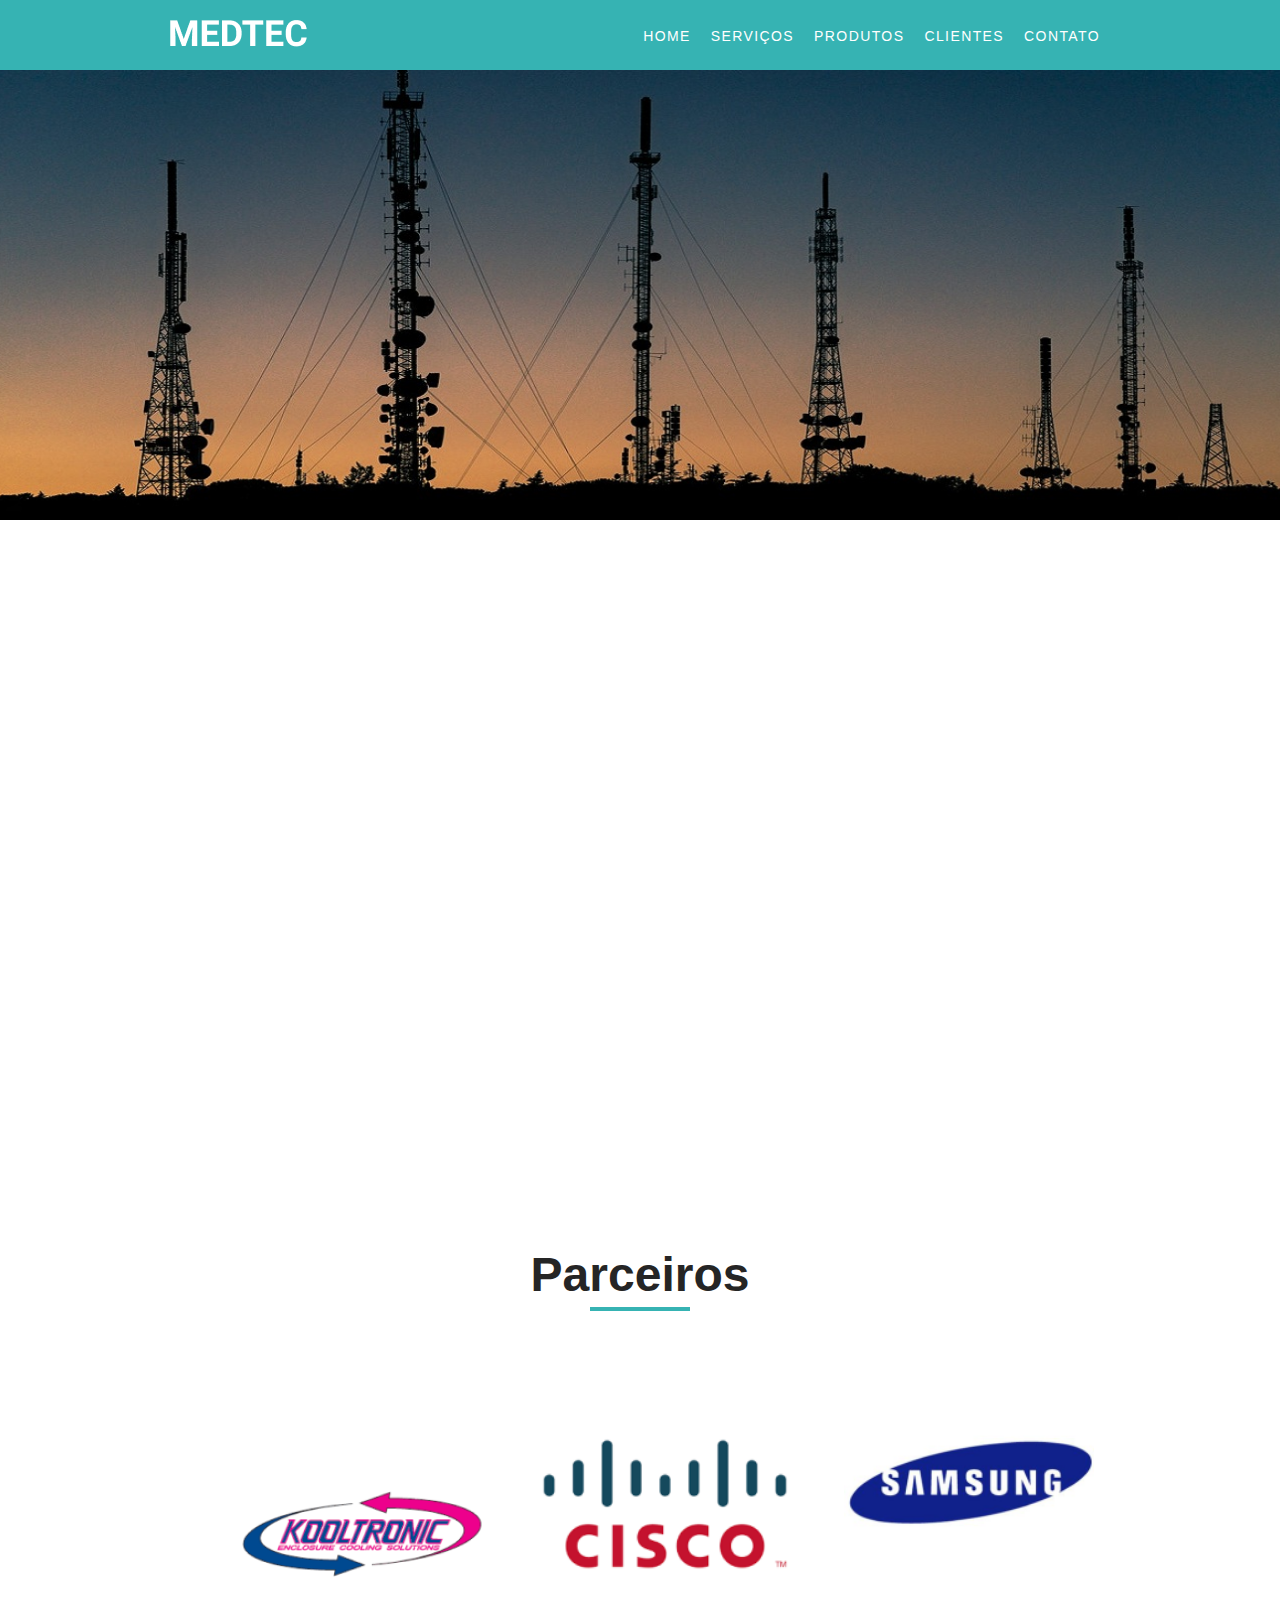
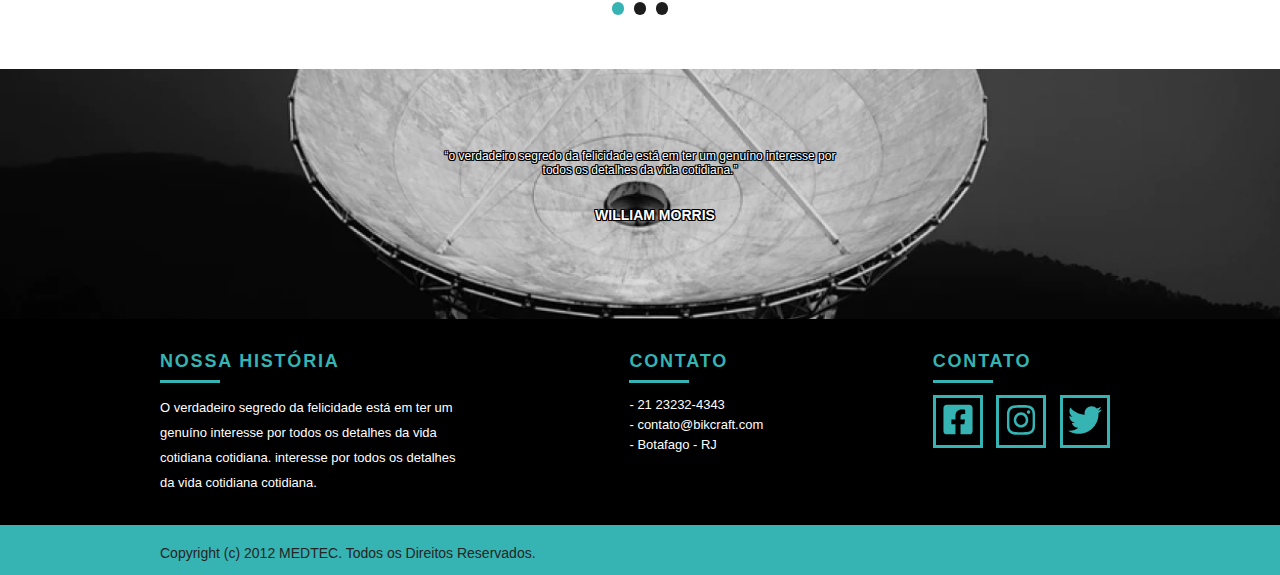
==== commit 9fbf1719: "finalizando versao tablet" ====
--- a/projeto1/index.html
+++ b/projeto1/index.html
@@ -32,18 +32,18 @@
    			<div class="card">
 			 <div class="card-item">
 			 	<img src="img/location.svg"/>
-			 	<h3> Sistema integrado de gestão empresarial (ERP)</h3>
+			 	<h3> ERP</h3>
 			 	<span>	
 					Planejamento de recurso corporativo (em inglês Enterprise Resource Planning – ERP) é um sistema de informação que integra todos os dados e processos de uma organização em um único sistema.  </span>
 			 </div>
 			 <div class="card-item">
 				<img src="img/fone.svg"/>
-				<h3> Relacionamento com o Cliente (CRM)</h3>
+				<h3> CRM</h3>
 				<span>	Customer Relationship Management (CRM) é um termo em inglês que pode ser traduzido para a língua portuguesa como Gestão de Relacionamento com o Cliente . Criada para definir toda uma classe de ferramentas que automatizam as funções de contacto com o cliente.</span>
 			</div>
 			 <div class="card-item">
 			 	<img src="img/doc.svg"/>
-			 	<h3> Gestão Eletrônica de Documentos (GED)</h3>
+			 	<h3> GED</h3>
 			 	<span>Gerenciamento eletrônico de documentos ou Gestão eletrônica de documentos (GED) é uma tecnologia que provê um meio de facilmente gerar, controlar, armazenar, compartilhar e recuperar informações existentes em documentos. </span>
 			 </div>
 			 			</div>
@@ -112,7 +112,7 @@
    				</li>
    		    </ul>
 			          <div class="call">
-				<a href="produtos.html" class=" btn-servi">saiba mais</a>
+				<a href="servicos.html" class=" btn-servi">saiba mais</a>
 			</div>
 
    		</section>
@@ -185,35 +185,7 @@
 					</div>
 				</div>
 			</div>
-			<!-- <div class="footer">
-				<div class="container">
-
-					<div class="footer_historia">
-						<h3>Nossa História</h3>
-						<p>O verdadeiro segredo da felicidade está em ter um genuíno interesse por todos os detalhes da vida cotidiana cotidiana. interesse por todos os detalhes da vida cotidiana cotidiana.</p>
-					</div>
-
-					<div class="footer_contato">
-						<h3>Contato</h3>
-						<ul>
-							<li>- 21 23232-4343</li>
-							<li>- contato@bikcraft.com</li>
-							<li>- Botafago - RJ</li>
-						</ul>
-					</div>
-
-					<div class="footer_redes">
-						<h3>Contato</h3>
-						<ul>
-							<li><a href="http://facebook.com" target="_blank"><img class="soci" src="img/face.svg"></a></li>
-							<li><a href="http://instagram.com" target="_blank"><img class="soci" src="img/insta.svg"></a></li>
-							<li><a href="http://twitter.com" target="_blank"><img class="soci" src="img/twt.svg"></a></li>
-						</ul>
-					</div>
-
-				</div>
-			</div> -->
-
+			
 			<div class="copy">
 				<div class="container">
 					<p class="teste">Copyright (c) 2012 MEDTEC. Todos os Direitos Reservados.</p>
@@ -230,3 +202,32 @@
 
 </body>
 </html>
+
+<!-- <div class="footer">
+				<div class="container">
+
+					<div class="footer_historia">
+						<h3>Nossa História</h3>
+						<p>O verdadeiro segredo da felicidade está em ter um genuíno interesse por todos os detalhes da vida cotidiana cotidiana. interesse por todos os detalhes da vida cotidiana cotidiana.</p>
+					</div>
+
+					<div class="footer_contato">
+						<h3>Contato</h3>
+						<ul>
+							<li>- 21 23232-4343</li>
+							<li>- contato@bikcraft.com</li>
+							<li>- Botafago - RJ</li>
+						</ul>
+					</div>
+
+					<div class="footer_redes">
+						<h3>Contato</h3>
+						<ul>
+							<li><a href="http://facebook.com" target="_blank"><img class="soci" src="img/face.svg"></a></li>
+							<li><a href="http://instagram.com" target="_blank"><img class="soci" src="img/insta.svg"></a></li>
+							<li><a href="http://twitter.com" target="_blank"><img class="soci" src="img/twt.svg"></a></li>
+						</ul>
+					</div>
+
+				</div>
+			</div> -->
--- a/projeto1/css/style.css
+++ b/projeto1/css/style.css
@@ -140,11 +140,14 @@
 	display: flex;
 	align-items: center;
 	justify-content: center;
-}
-.btn:hover {
-	color: #36b3b3;
-	background: white;
-}
+  }
+  .btn:hover {
+	color: #fff;
+	border: 3px solid #fff;
+	background: rgba(255, 255, 255, 0);
+	
+  
+  }
 
 @media (max-width: 739px) {
 	.intro {
@@ -211,7 +214,7 @@
 
 /** servicos **/
 
-.btn-servi {
+.btn-servi{
 	border: none;
 	color: white;
 	background: #36b3b3;
@@ -227,13 +230,16 @@
 	display: flex;
 	align-items: center;
 	justify-content: center;
-	margin: 0 auto;
+	margin:0 auto;
 	margin-bottom: 50px;
-}
-.btn-servi:hover {
+  }
+  .btn-servi:hover {
 	color: #36b3b3;
-	background: #000;
-}
+	border: 3px solid #36b3b3;
+	background: white;
+	transition: 0.3s ease-in-out;
+  
+  }
 .call {
 	margin-top: -70px;
 	text-align: center;
@@ -413,7 +419,7 @@
 
 /*Footer*/
 .contato-footer {
-	background: #252525;
+	background: #000;
 	color: #fff;
 	padding: 30px 0;
 	font-size: 13px;
@@ -466,12 +472,10 @@
 	width: 34px;
 	height: 34px;
 }
-
 .footer_redes ul li a:hover {
-	border-color: #fff;
+	border-color: #36b3b3;
 	transition: 0.3s ease-in-out;
-}
-
+  }
 .copy {
 	width: 100%;
 	height: 50px;
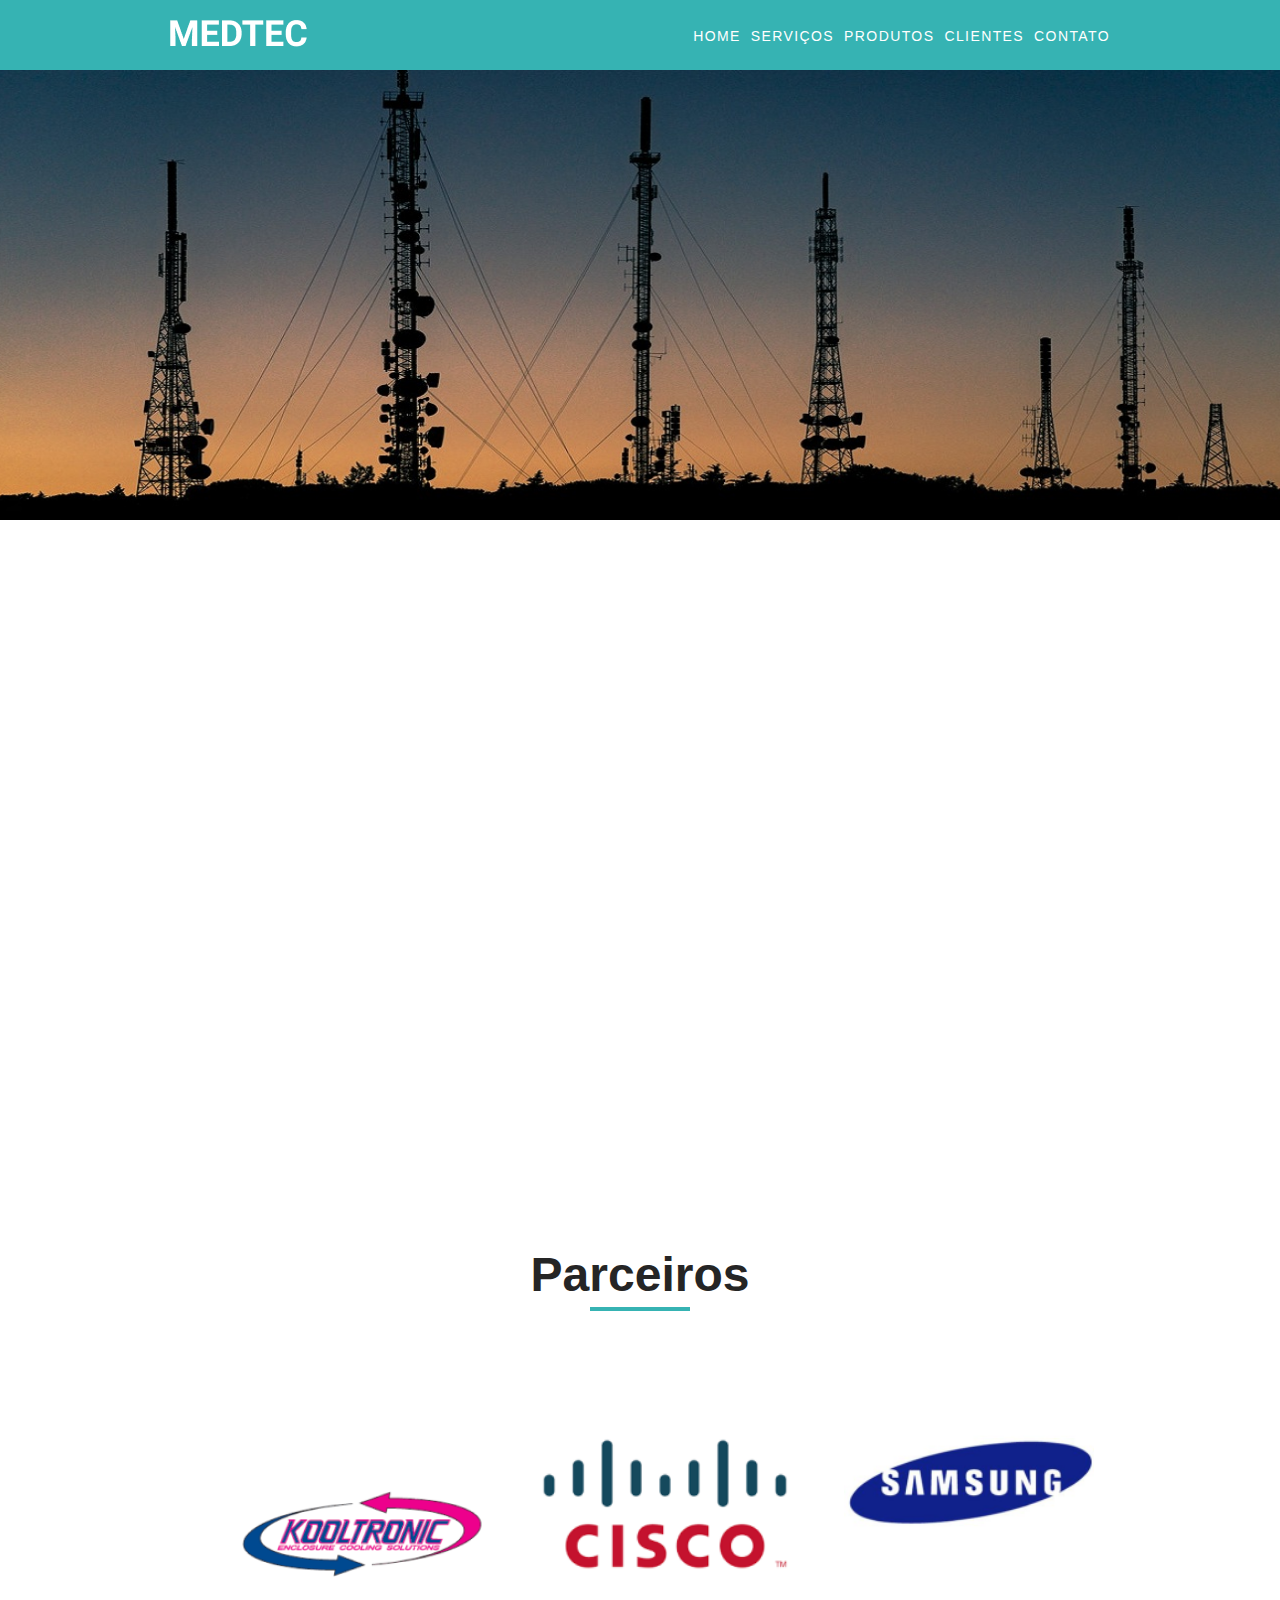
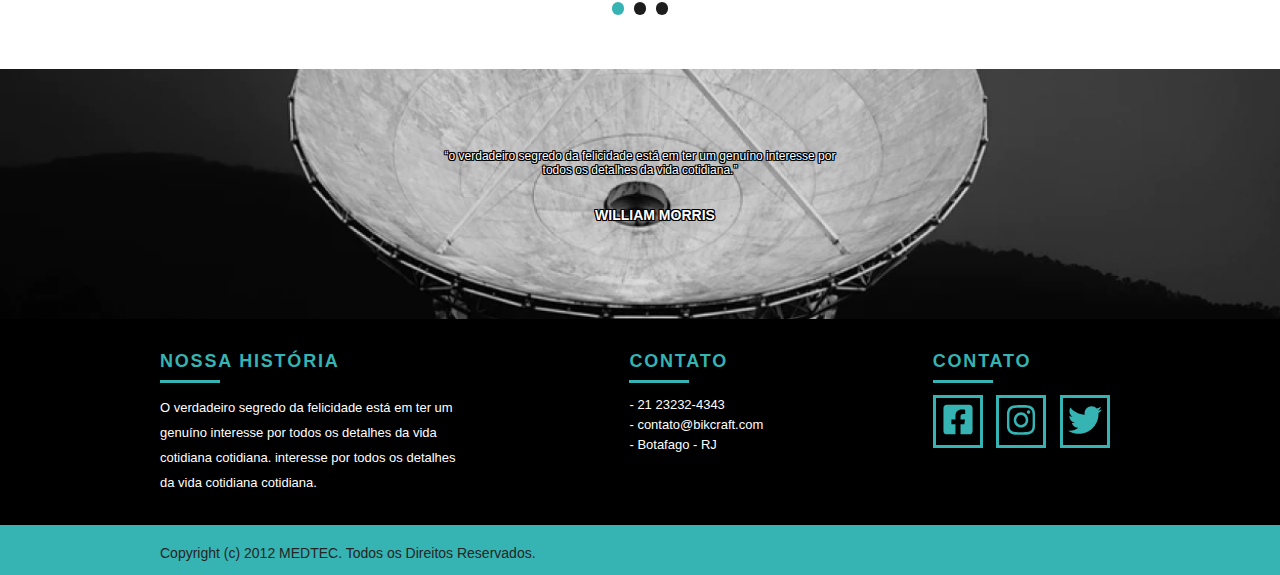
==== commit 788d4897: "adiciona menu mobile" ====
--- a/projeto1/index.html
+++ b/projeto1/index.html
@@ -10,7 +10,8 @@
   	<header class="menu">
 		<div class="container">
 			<a class="menu-logo" href="#"><img src="img/logo.png" alt="MEDTEC"></a>	
-			<nav class="menu-nav">
+			<span class="mobile-btn"></span>
+			<nav class="menu-nav mobile-menu">
 				<ul>
 					<li><a href="index.html">Home</a></li>
 					<li><a href="servicos.html">Serviços</a></li>
@@ -203,31 +204,3 @@
 </body>
 </html>
 
-<!-- <div class="footer">
-				<div class="container">
-
-					<div class="footer_historia">
-						<h3>Nossa História</h3>
-						<p>O verdadeiro segredo da felicidade está em ter um genuíno interesse por todos os detalhes da vida cotidiana cotidiana. interesse por todos os detalhes da vida cotidiana cotidiana.</p>
-					</div>
-
-					<div class="footer_contato">
-						<h3>Contato</h3>
-						<ul>
-							<li>- 21 23232-4343</li>
-							<li>- contato@bikcraft.com</li>
-							<li>- Botafago - RJ</li>
-						</ul>
-					</div>
-
-					<div class="footer_redes">
-						<h3>Contato</h3>
-						<ul>
-							<li><a href="http://facebook.com" target="_blank"><img class="soci" src="img/face.svg"></a></li>
-							<li><a href="http://instagram.com" target="_blank"><img class="soci" src="img/insta.svg"></a></li>
-							<li><a href="http://twitter.com" target="_blank"><img class="soci" src="img/twt.svg"></a></li>
-						</ul>
-					</div>
-
-				</div>
-			</div> -->
--- a/projeto1/css/style.css
+++ b/projeto1/css/style.css
@@ -91,16 +91,81 @@
 .menu-nav ul li a {
 	padding: 10px;
 }
-
-@media (max-width: 739px) {
+.menu-nav ul li a:last-child {
+	padding: 10px 0 10px 10px;
+}
+
+@media (max-width: 739px) {
+	.menu .container {
+		flex-direction: row;
+		justify-content: space-between;
+		align-items: center;
+	}
 	.menu-nav p {
 		margin: 0px;
 	}
 	.menu-logo {
 		margin: 0px;
 	}
-	.menu-nav ul li a {
-		padding-left: 0px;
+	.menu-nav ul {
+		list-style: none;
+		flex-direction: column;
+		justify-content: space-between;
+		flex: 1;
+	}
+
+	.mobile-btn {
+		display: block;
+		width: 36px;
+		height: 36px;
+		color: #fff;
+		border-top: 4px solid;
+		cursor: pointer;
+		-webkit-backface-visibility: hidden;
+	}
+	.mobile-btn::after,
+	.mobile-btn::before {
+		content: '';
+		display: block;
+		height: 4px;
+		background: currentColor;
+		position: relative;
+		transition: transform .2s ease;
+		margin-top: 6px;
+	}
+
+	.mobile-btn.active {
+		border-top-color: transparent;
+	}
+	.mobile-btn.active::after {
+		margin-top: 0px;
+		top: 2px;
+		transform: rotate(45deg);
+	}
+	.mobile-btn.active::before {
+		margin-top: 0px;
+		top: 6px;
+		transform: rotate(135deg);
+	}
+	.menu-nav.mobile-menu {
+		position: fixed;
+		background: #36b3b3;
+		padding: 10px;
+		right: 0px;
+		top: 75px;
+		opacity: 0;
+		visibility: hidden;
+		transform: translate3d(60px, 0, 0);
+		transition: .3s;
+		z-index: 5;
+	}
+	.menu-nav.mobile-menu li {
+		padding: 10px;
+	}
+	.menu-nav.mobile-menu.active {
+		opacity: 1;
+		visibility: visible;
+		transform: translate3d(0, 0, 0);
 	}
 }
 
@@ -140,14 +205,12 @@
 	display: flex;
 	align-items: center;
 	justify-content: center;
-  }
-  .btn:hover {
+}
+.btn:hover {
 	color: #fff;
 	border: 3px solid #fff;
 	background: rgba(255, 255, 255, 0);
-	
-  
-  }
+}
 
 @media (max-width: 739px) {
 	.intro {
@@ -214,7 +277,7 @@
 
 /** servicos **/
 
-.btn-servi{
+.btn-servi {
 	border: none;
 	color: white;
 	background: #36b3b3;
@@ -230,16 +293,15 @@
 	display: flex;
 	align-items: center;
 	justify-content: center;
-	margin:0 auto;
+	margin: 0 auto;
 	margin-bottom: 50px;
-  }
-  .btn-servi:hover {
+}
+.btn-servi:hover {
 	color: #36b3b3;
 	border: 3px solid #36b3b3;
 	background: white;
 	transition: 0.3s ease-in-out;
-  
-  }
+}
 .call {
 	margin-top: -70px;
 	text-align: center;
@@ -475,7 +537,7 @@
 .footer_redes ul li a:hover {
 	border-color: #36b3b3;
 	transition: 0.3s ease-in-out;
-  }
+}
 .copy {
 	width: 100%;
 	height: 50px;
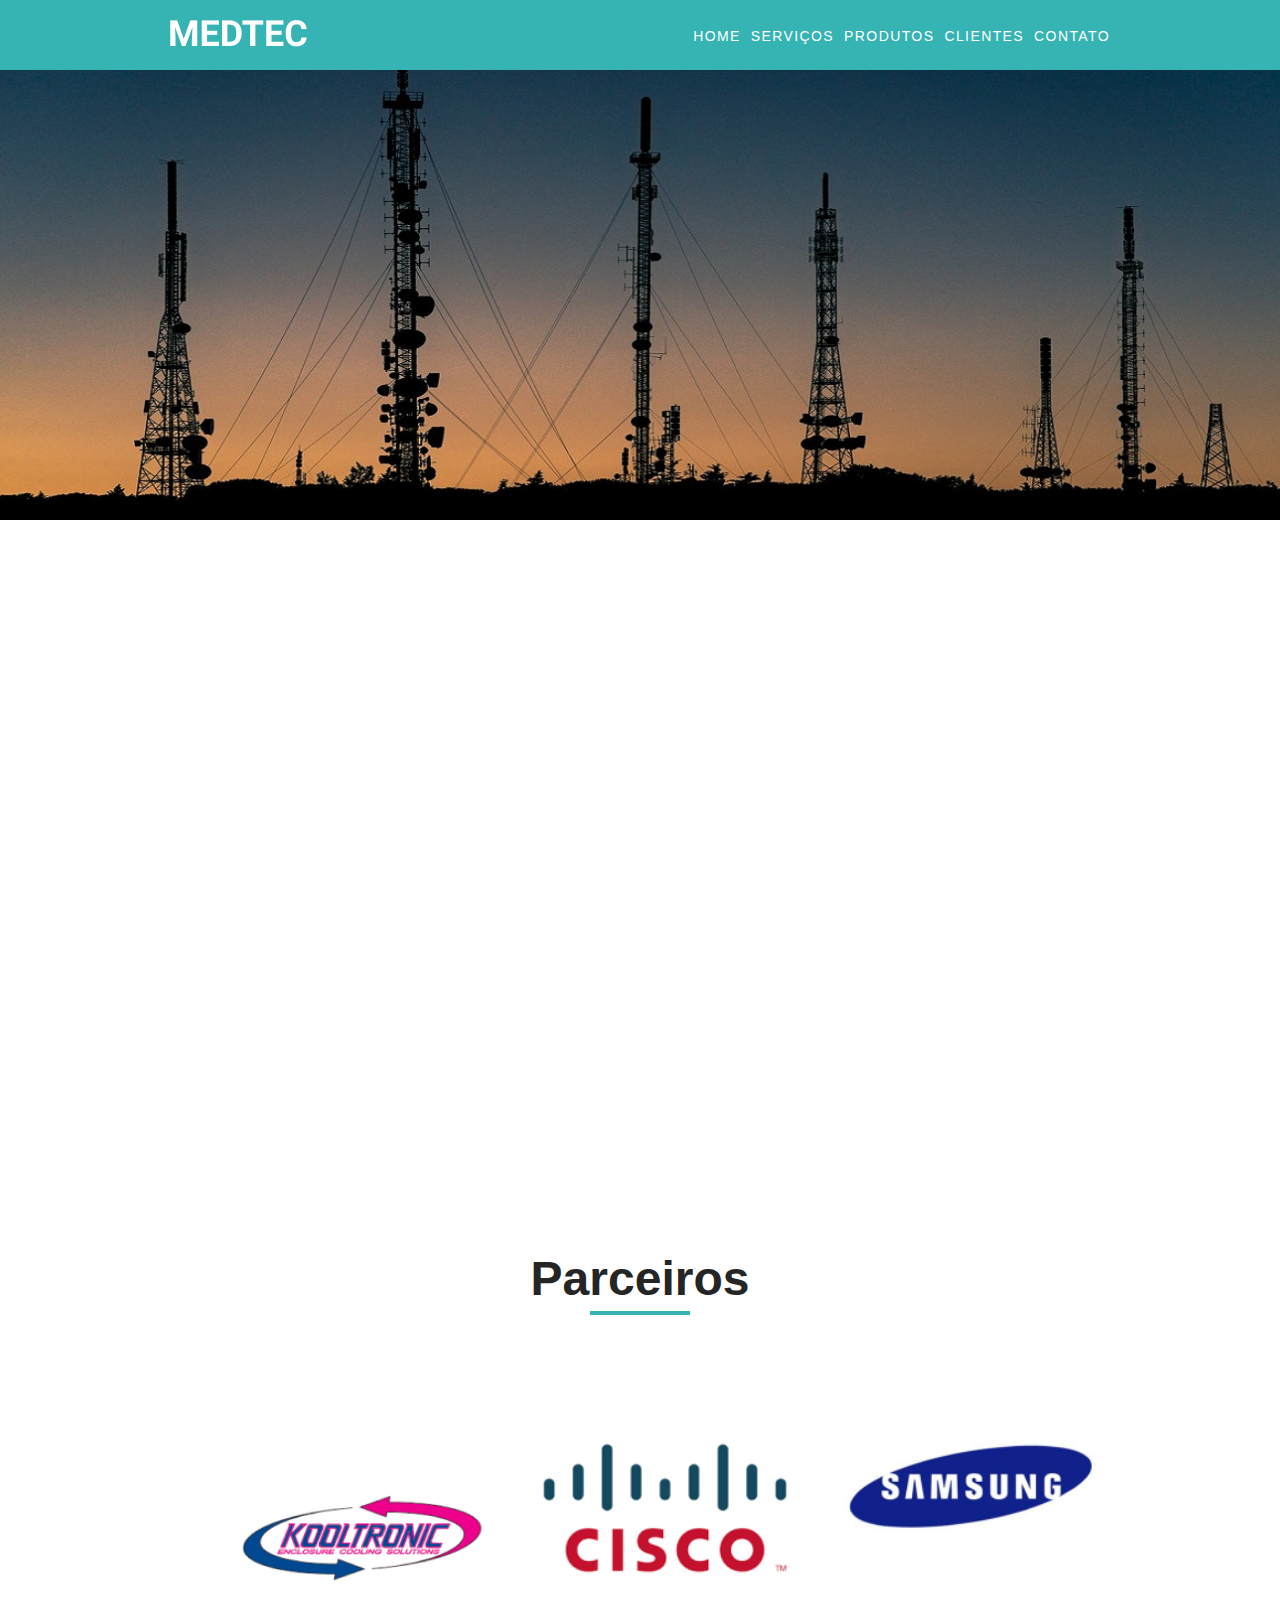
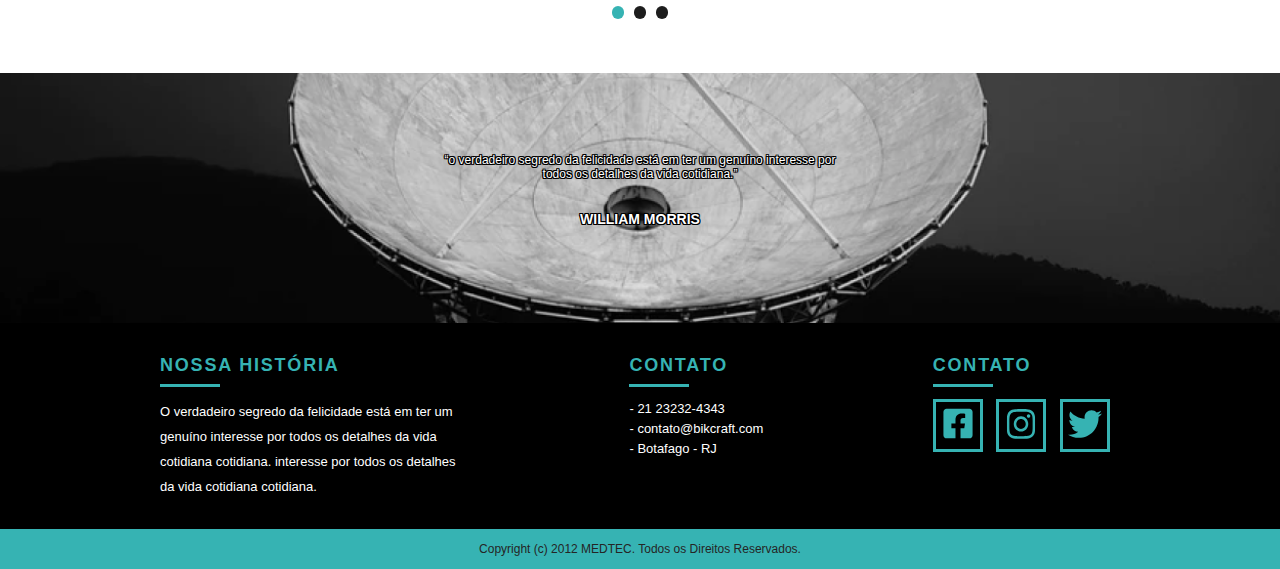
==== commit 5c43882f: "adiciona media querie celular" ====
--- a/projeto1/index.html
+++ b/projeto1/index.html
@@ -1,6 +1,8 @@
 <!DOCTYPE html>
 <html lang="pt-br">
   <head>
+			<meta charset="utf-8">
+			<meta name="viewport" content="width=device-width, initial-scale=1, shrink-to-fit=no">
 	<title>MEDTEC - Serviços Eletrônicos</title>
 	<link rel="stylesheet" href="css/style.css">
 	<script src="js/libs/modernizr.custom.45655.js"></script>
@@ -104,18 +106,14 @@
    					<div >
    						<h3>Biomédica</h3>
    						<span>A empresa MEDTEC trabalha fornecendo Placas, Módulos, Sistemas, e peças de uma forma geral importando </span>
-
-
-   					</div>
-   					</div>
-
-   				</li>
+   					</div>
+   					</div>
+
    				</li>
    		    </ul>
-			          <div class="call">
-				<a href="servicos.html" class=" btn-servi">saiba mais</a>
-			</div>
-
+					<div class="call">
+						<a href="servicos.html" class=" btn-servi">saiba mais</a>
+					</div>
    		</section>
    			
    		<section class="portfolio">
--- a/projeto1/css/style.css
+++ b/projeto1/css/style.css
@@ -4,568 +4,635 @@
 h3,
 p,
 ul {
-	padding: 0px;
-	margin: 0px;
+  padding: 0px;
+  margin: 0px;
 }
 h3 {
-	font-size: 16px;
+  font-size: 16px;
 }
 a {
-	text-decoration: none;
+  text-decoration: none;
 }
 
 body {
-	font-family: Arial, Helvetica, sans-serif;
-	color: #252525;
+  font-family: Arial, Helvetica, sans-serif;
+  color: #252525;
 }
 
 * {
-	box-sizing: border-box;
+  box-sizing: border-box;
 }
 .container {
-	display: flex;
-	max-width: 960px;
-	margin: 0 auto;
+  display: flex;
+  max-width: 960px;
+  margin: 0 auto;
 }
 
 .subtitulo {
-	font-size: 48px;
-	text-align: center;
-	margin-bottom: 50px;
+  font-size: 48px;
+  text-align: center;
+  margin-bottom: 50px;
 }
 
 .subtitulo:after {
-	content: "";
-	display: block;
-	width: 100px;
-	height: 4px;
-	background: #36b3b3;
-	margin: 5px auto;
-}
-
-@media (max-width: 739px) {
-	.container {
-		flex-direction: column;
-		max-width: 600px;
-	}
+  content: "";
+  display: block;
+  width: 100px;
+  height: 4px;
+  background: #36b3b3;
+  margin: 5px auto;
+}
+
+@media (max-width: 739px) {
+  .container {
+    flex-direction: column;
+    max-width: 600px;
+  }
+}
+@media (max-width: 480px) {
+  .container {
+    flex-direction: column;
+    max-width: 300px;
+  }
 }
 
 /* Menu */
 
 .menu {
-	top: 0;
-	background: #36b3b3; /* AZUL*/
-	padding: 20px 0;
-	height: 70px;
-	position: fixed;
-	width: 100%;
-	z-index: 10;
+  top: 0;
+  background: #36b3b3; /* AZUL*/
+  padding: 20px 0;
+  height: 70px;
+  position: fixed;
+  width: 100%;
+  z-index: 10;
 }
 .menu-logo {
-	margin: 0 10px;
+  margin: 0 10px;
 }
 
 .menu-nav a {
-	font-size: 14px;
-	line-height: 20px;
-	text-decoration: none;
-	color: #fff;
-	text-transform: uppercase;
-	transition: all 0.3s ease;
-	letter-spacing: 0.1em;
+  font-size: 14px;
+  line-height: 20px;
+  text-decoration: none;
+  color: #fff;
+  text-transform: uppercase;
+  transition: all 0.3s ease;
+  letter-spacing: 0.1em;
 }
 .menu-nav a:hover {
-	color: #d0dada;
+  color: #d0dada;
 }
 
 .menu-nav {
-	flex: 1;
-	margin: 0 10px;
-	align-self: center;
+  flex: 1;
+  margin: 0 10px;
+  align-self: center;
 }
 .menu-nav ul {
-	float: right;
-	display: flex;
-	list-style: none;
+  float: right;
+  display: flex;
+  list-style: none;
 }
 .menu-nav ul li a {
-	padding: 10px;
+  padding: 10px;
 }
 .menu-nav ul li a:last-child {
-	padding: 10px 0 10px 10px;
-}
-
-@media (max-width: 739px) {
-	.menu .container {
-		flex-direction: row;
-		justify-content: space-between;
-		align-items: center;
-	}
-	.menu-nav p {
-		margin: 0px;
-	}
-	.menu-logo {
-		margin: 0px;
-	}
-	.menu-nav ul {
-		list-style: none;
-		flex-direction: column;
-		justify-content: space-between;
-		flex: 1;
-	}
-
-	.mobile-btn {
-		display: block;
-		width: 36px;
-		height: 36px;
-		color: #fff;
-		border-top: 4px solid;
-		cursor: pointer;
-		-webkit-backface-visibility: hidden;
-	}
-	.mobile-btn::after,
-	.mobile-btn::before {
-		content: '';
-		display: block;
-		height: 4px;
-		background: currentColor;
-		position: relative;
-		transition: transform .2s ease;
-		margin-top: 6px;
-	}
-
-	.mobile-btn.active {
-		border-top-color: transparent;
-	}
-	.mobile-btn.active::after {
-		margin-top: 0px;
-		top: 2px;
-		transform: rotate(45deg);
-	}
-	.mobile-btn.active::before {
-		margin-top: 0px;
-		top: 6px;
-		transform: rotate(135deg);
-	}
-	.menu-nav.mobile-menu {
-		position: fixed;
-		background: #36b3b3;
-		padding: 10px;
-		right: 0px;
-		top: 75px;
-		opacity: 0;
-		visibility: hidden;
-		transform: translate3d(60px, 0, 0);
-		transition: .3s;
-		z-index: 5;
-	}
-	.menu-nav.mobile-menu li {
-		padding: 10px;
-	}
-	.menu-nav.mobile-menu.active {
-		opacity: 1;
-		visibility: visible;
-		transform: translate3d(0, 0, 0);
-	}
+  padding: 10px 0 10px 10px;
+}
+
+@media (max-width: 739px) {
+  .menu .container {
+    flex-direction: row;
+    justify-content: space-between;
+    align-items: center;
+  }
+  .menu-nav p {
+    margin: 0px;
+  }
+  .menu-logo {
+    margin: 0px;
+  }
+  .menu-nav ul {
+    list-style: none;
+    flex-direction: column;
+    justify-content: space-between;
+    flex: 1;
+  }
+
+  .mobile-btn {
+    display: block;
+    width: 36px;
+    height: 36px;
+    color: #fff;
+    border-top: 4px solid;
+    cursor: pointer;
+    -webkit-backface-visibility: hidden;
+  }
+  .mobile-btn::after,
+  .mobile-btn::before {
+    content: "";
+    display: block;
+    height: 4px;
+    background: currentColor;
+    position: relative;
+    transition: transform 0.2s ease;
+    margin-top: 6px;
+  }
+
+  .mobile-btn.active {
+    border-top-color: transparent;
+  }
+  .mobile-btn.active::after {
+    margin-top: 0px;
+    top: 2px;
+    transform: rotate(45deg);
+  }
+  .mobile-btn.active::before {
+    margin-top: 0px;
+    top: 6px;
+    transform: rotate(135deg);
+  }
+  .menu-nav.mobile-menu {
+    position: fixed;
+    background: #36b3b3;
+    padding: 10px;
+    right: 0px;
+    top: 75px;
+    opacity: 0;
+    visibility: hidden;
+    transform: translate3d(60px, 0, 0);
+    transition: 0.3s;
+    z-index: 5;
+  }
+  .menu-nav.mobile-menu li {
+    padding: 10px;
+  }
+  .menu-nav.mobile-menu.active {
+    opacity: 1;
+    visibility: visible;
+    transform: translate3d(0, 0, 0);
+  }
 }
 
 /* Intro */
 
 .intro {
-	background: url("../img/fundo.png") no-repeat center center;
-	background-size: cover;
-	color: #fff;
-	padding: 40px 0;
-	height: 450px;
-	margin-top: 70px;
+  background: url("../img/fundo.png") no-repeat center center;
+  background-size: cover;
+  color: #fff;
+  padding: 40px 0;
+  height: 450px;
+  margin-top: 70px;
 }
 .intro .container {
-	flex-direction: column;
+  flex-direction: column;
 }
 
 .intro h1 {
-	font-size: 2em;
-	margin-bottom: 50px;
-	margin-top: 80px;
+  font-size: 2em;
+  margin-bottom: 50px;
+  margin-top: 80px;
 }
 
 .btn {
-	border: none;
-	color: white;
-	background: #36b3b3;
-	font-size: 14px;
-	line-height: 20px;
-	text-transform: uppercase;
-	font-weight: bold;
-	letter-spacing: 0.1em;
-	text-decoration: none;
-	transition: 0.3s ease-in-out;
-	width: 150px;
-	height: 50px;
-	display: flex;
-	align-items: center;
-	justify-content: center;
+  border: none;
+  color: white;
+  background: #36b3b3;
+  font-size: 14px;
+  line-height: 20px;
+  text-transform: uppercase;
+  font-weight: bold;
+  letter-spacing: 0.1em;
+  text-decoration: none;
+  transition: 0.3s ease-in-out;
+  width: 150px;
+  height: 50px;
+  display: flex;
+  align-items: center;
+  justify-content: center;
 }
 .btn:hover {
-	color: #fff;
-	border: 3px solid #fff;
-	background: rgba(255, 255, 255, 0);
-}
-
-@media (max-width: 739px) {
-	.intro {
-		padding: 40px 0;
-		height: 300px;
-	}
-	.intro h1 {
-		margin-top: 20px;
-		font-size: 1.5em;
-		margin-bottom: 20px;
-	}
+  color: #fff;
+  border: 3px solid #fff;
+  background: rgba(255, 255, 255, 0);
+}
+
+@media (max-width: 739px) {
+  .intro {
+    padding: 40px 0;
+    height: 300px;
+  }
+  .intro h1 {
+    margin-top: 20px;
+    font-size: 1.5em;
+    margin-bottom: 20px;
+  }
 }
 /** card flutuante **/
 
 .container .card {
-	padding: 25px;
-	margin-top: -60px;
-	border: 1px solid #ccc;
-	border-radius: 4px;
-	display: flex;
-	justify-content: space-between;
-	align-items: center;
-	background: white;
-	box-shadow: 5px 5px 8px 5px rgba(0, 0, 0, 0), 0 3px 6px rgba(0, 0, 0, 0.23);
+  padding: 25px;
+  margin-top: -60px;
+  border: 1px solid #ccc;
+  border-radius: 4px;
+  display: flex;
+  justify-content: space-between;
+  align-items: flex-start;
+  background: white;
+  box-shadow: 5px 5px 8px 5px rgba(0, 0, 0, 0), 0 3px 6px rgba(0, 0, 0, 0.23);
 }
 .card-item {
-	display: flex;
-	flex-direction: column;
-	align-items: center;
-	justify-content: center;
-	align-content: center;
-	text-align: center;
+  width: 300px;
+  display: flex;
+  flex-direction: column;
+  align-items: center;
+  text-align: center;
+  margin-right: 10px;
+}
+.card-item:last-child {
+  margin-right: 0;
 }
 .card-item img {
-	width: 34px;
-	height: 34px;
+  width: 34px;
+  height: 34px;
 }
 .card-item h3 {
-	padding: 10px 0;
+  padding: 10px 0;
 }
 
 .card-item span {
-	font-size: 12px;
-}
-
-@media (max-width: 739px) {
-	.card {
-		padding: 10px 0;
-	}
-	.card-item h3 {
-		padding: 10px 0;
-		font-size: 13px;
-	}
-	.card-item img {
-		width: 25px;
-		height: 25px;
-	}
-
-	.card-item span {
-		font-size: 10px;
-		line-height: 20px;
-	}
+  font-size: 12px;
+  line-height: 20px;
+}
+
+@media (max-width: 739px) {
+  .card {
+    padding: 10px 0;
+  }
+  .card-item h3 {
+    padding: 10px 0;
+    font-size: 13px;
+  }
+  .card-item img {
+    width: 25px;
+    height: 25px;
+  }
+
+  .card-item span {
+    font-size: 10px;
+    line-height: 20px;
+  }
+}
+@media (max-width: 480px) {
+  .card {
+    flex-direction: column;
+  }
+  .card-item {
+    margin-bottom: 20px;
+  }
+  .card-item:last-child {
+    margin-bottom: 0;
+  }
 }
 
 /** servicos **/
 
 .btn-servi {
-	border: none;
-	color: white;
-	background: #36b3b3;
-	font-size: 14px;
-	line-height: 20px;
-	text-transform: uppercase;
-	font-weight: bold;
-	letter-spacing: 0.1em;
-	text-decoration: none;
-	transition: 0.3s ease-in-out;
-	width: 150px;
-	height: 50px;
-	display: flex;
-	align-items: center;
-	justify-content: center;
-	margin: 0 auto;
-	margin-bottom: 50px;
+  border: none;
+  color: white;
+  background: #36b3b3;
+  font-size: 14px;
+  line-height: 20px;
+  text-transform: uppercase;
+  font-weight: bold;
+  letter-spacing: 0.1em;
+  text-decoration: none;
+  transition: 0.3s ease-in-out;
+  width: 150px;
+  height: 50px;
+  display: flex;
+  align-items: center;
+  justify-content: center;
+  margin: 0 auto;
+  margin-bottom: 50px;
 }
 .btn-servi:hover {
-	color: #36b3b3;
-	border: 3px solid #36b3b3;
-	background: white;
-	transition: 0.3s ease-in-out;
+  color: #36b3b3;
+  border: 3px solid #36b3b3;
+  background: white;
+  transition: 0.3s ease-in-out;
 }
 .call {
-	margin-top: -70px;
-	text-align: center;
-	clear: both;
+  padding-top: 20px;
+  text-align: center;
+  clear: both;
 }
 
 .call p {
-	margin-bottom: 20px;
+  margin-bottom: 20px;
 }
 
 .service {
-	justify-content: center;
-	flex-direction: column;
-	padding-top: 60px;
+  justify-content: center;
+  flex-direction: column;
+  padding-top: 60px;
 }
 
 .service-list {
-	display: flex;
-	list-style: none;
-	flex-flow: row wrap;
-	justify-content: space-between;
+  display: flex;
+  list-style: none;
+  flex-flow: row wrap;
+  justify-content: space-between;
 }
 
 .service-list-item {
-	display: flex;
-	justify-content: flex-start;
-	width: 300px;
+  display: flex;
+  justify-content: flex-start;
+  width: 300px;
+  line-height: 20px;
+  margin-bottom: 20px;
 }
 .service-list-item img {
-	margin-right: 20px;
-	margin-bottom: 150px;
+  margin-right: 20px;
+  /* margin-bottom: 150px; */
 }
 
 .service-list-item span {
-	font-size: 12px;
-}
-
-@media (max-width: 739px) {
-	.service {
-		padding-top: 30px;
-	}
-	.service-list-item {
-		width: 250px;
-	}
+  font-size: 12px;
+}
+
+@media (max-width: 739px) {
+  .service {
+    padding-top: 30px;
+  }
+  .service-list-item {
+    width: 250px;
+  }
+}
+@media (max-width: 480px) {
+  .service-list {
+    justify-content: center;
+  }
+  .service-list-item {
+    flex-direction: column;
+    line-height: 20px;
+    text-align: center;
+    margin-bottom: 10px;
+  }
+  .service-list-item img {
+    margin-right: 0;
+    margin-bottom: 10px;
+  }
 }
 
 /*Portfólio*/
 
 .portfolio {
-	display: flex;
-	flex-direction: column;
-	align-items: center;
-	justify-content: center;
-	align-content: center;
-	text-align: center;
-	padding-bottom: 50px;
+  display: flex;
+  flex-direction: column;
+  align-items: center;
+  justify-content: center;
+  align-content: center;
+  text-align: center;
+  padding-bottom: 50px;
 }
 
 .parceiros {
-	justify-content: center;
-	flex-direction: column;
-	padding-top: 60px;
+  justify-content: center;
+  flex-direction: column;
+  padding-top: 60px;
 }
 
 .rslides,
 .rslides_portfolio {
-	position: relative;
-	list-style: none;
-	overflow: hidden;
-	width: 100%;
-	padding: 0;
-	margin: 0;
+  position: relative;
+  list-style: none;
+  overflow: hidden;
+  width: 100%;
+  padding: 0;
+  margin: 0;
 }
 
 .rslides li,
 .rslides_portfolio li {
-	-webkit-backface-visibility: hidden;
-	position: absolute;
-	display: none;
-	width: 100%;
-	left: 0;
-	top: 0;
-	flex-direction: column;
+  -webkit-backface-visibility: hidden;
+  position: absolute;
+  display: none;
+  width: 100%;
+  left: 0;
+  top: 0;
+  flex-direction: column;
 }
 
 .rslides li:first-child,
 .rslides_portfolio li:first-child {
-	position: relative;
-	display: block;
-	float: left;
+  position: relative;
+  display: block;
+  float: left;
 }
 
 .rslides img,
 .rslides_portfolio img {
-	display: block;
-	width: 250px;
-	border: 0;
-	height: 100%;
+  display: block;
+  width: 250px;
+  border: 0;
+  height: 100%;
 }
 
 .rslides_tabs {
-	text-align: center;
-	margin-top: 20px;
+  text-align: center;
+  margin-top: 20px;
 }
 
 .rslides_tabs li {
-	display: inline;
-	margin: 0 5px;
+  display: inline;
+  margin: 0 5px;
 }
 
 .rslides_tabs li a {
-	display: inline-block;
-	width: 12px;
-	height: 13px;
-	background: #1d1d1d;
-	color: #1d1d1d;
-	border-radius: 20px;
-	overflow: hidden;
-	text-indent: -200px;
+  display: inline-block;
+  width: 12px;
+  height: 13px;
+  background: #1d1d1d;
+  color: #1d1d1d;
+  border-radius: 20px;
+  overflow: hidden;
+  text-indent: -200px;
 }
 
 .rslides_tabs li a:hover,
 .rslides_tabs li.rslides_here a {
-	background: #36b3b3;
-	color: #36b3b3;
+  background: #36b3b3;
+  color: #36b3b3;
 }
 .slide {
-	position: relative;
-	padding-top: 20px;
-	display: inline-block;
-	margin-left: 50px;
-}
-
-@media (max-width: 739px) {
-	.slide {
-		margin-left: 25px;
-	}
-	.rslides img,
-	.rslides_portfolio img {
-		display: block;
-		width: 150px;
-		border: 0;
-		height: 100%;
-	}
+  position: relative;
+  padding-top: 20px;
+  display: inline-block;
+  margin-left: 50px;
+}
+
+@media (max-width: 739px) {
+  .slide {
+    margin-left: 25px;
+  }
+  .rslides img,
+  .rslides_portfolio img {
+    display: block;
+    width: 150px;
+    border: 0;
+    height: 100%;
+  }
+}
+@media (max-width: 480px) {
+  .subtitulo {
+    margin-bottom: 10px;
+  }
+  .slide {
+    margin-left: 0;
+  }
+  .rslides img,
+  .rslides_portfolio img {
+    width: 100px;
+  }
 }
 
 /** block quote **/
 
 .cite {
-	font-size: 14px;
-	margin-left: 30px;
-	padding-top: 30px;
-	text-shadow: 1px 0 0 #000, -1px 0 0 #000, 0 1px 0 #000, 0 -1px 0 #000, 1px 1px #000, -1px -1px 0 #000,
-		1px -1px 0 #000, -1px 1px 0 #000;
+  font-size: 14px;
+  padding-top: 30px;
+  text-shadow: 1px 0 0 #000, -1px 0 0 #000, 0 1px 0 #000, 0 -1px 0 #000,
+    1px 1px #000, -1px -1px 0 #000, 1px -1px 0 #000, -1px 1px 0 #000;
 }
 .frase {
-	text-align: center;
-	font-size: 12px;
-	align-items: center;
-	max-width: 400px;
-	text-shadow: 1px 0 0 #000, -1px 0 0 #000, 0 1px 0 #000, 0 -1px 0 #000, 1px 1px #000, -1px -1px 0 #000,
-		1px -1px 0 #000, -1px 1px 0 #000;
+  text-align: center;
+  font-size: 12px;
+  align-items: center;
+  max-width: 400px;
+  text-shadow: 1px 0 0 #000, -1px 0 0 #000, 0 1px 0 #000, 0 -1px 0 #000,
+    1px 1px #000, -1px -1px 0 #000, 1px -1px 0 #000, -1px 1px 0 #000;
 }
 .quebra {
-	display: flex;
-	flex-direction: column;
-	align-items: center;
-	text-align: center;
-	background: url("../img/footer.png") no-repeat center center;
-	background-size: cover;
-	color: #fff;
-	padding: 80px 0;
-	height: 250px;
-}
-@media (max-width: 739px) {
+  display: flex;
+  flex-direction: column;
+  align-items: center;
+  text-align: center;
+  background: url("../img/footer.png") no-repeat center center;
+  background-size: cover;
+  color: #fff;
+  padding: 80px 0;
+  height: 250px;
+}
+@media (max-width: 739px) {
+}
+@media (max-width: 480px) {
+  .quebra {
+    padding: 40px 0;
+    height: 150px;
+  }
 }
 
 /*Footer*/
 .contato-footer {
-	background: #000;
-	color: #fff;
-	padding: 30px 0;
-	font-size: 13px;
-	line-height: 25px;
+  background: #000;
+  color: #fff;
+  padding: 30px 0;
+  font-size: 13px;
+  line-height: 25px;
 }
 .contato-footer .container {
-	justify-content: space-between;
+  justify-content: space-between;
 }
 
 .contato-footer h3 {
-	font-size: 18px;
-	line-height: 25px;
-	color: #36b3b3;
-	text-transform: uppercase;
-	letter-spacing: 0.1em;
-	font-weight: bold;
+  font-size: 18px;
+  line-height: 25px;
+  color: #36b3b3;
+  text-transform: uppercase;
+  letter-spacing: 0.1em;
+  font-weight: bold;
 }
 
 .contato-footer h3:after {
-	content: "";
-	display: block;
-	width: 60px;
-	height: 3px;
-	background: #36b3b3;
-	margin: 6px 0 12px 0;
+  content: "";
+  display: block;
+  width: 60px;
+  height: 3px;
+  background: #36b3b3;
+  margin: 6px 0 12px 0;
 }
 .footer_historia {
-	width: 300px;
+  width: 300px;
 }
 
 .footer_contato ul li {
-	list-style: none;
-	font-size: 13px;
-	line-height: 20px;
+  list-style: none;
+  font-size: 13px;
+  line-height: 20px;
 }
 
 .footer_redes ul li {
-	display: inline-block;
-	margin-right: 10px;
+  display: inline-block;
+  margin-right: 10px;
 }
 
 .footer_redes ul li a {
-	border: 3px solid #36b3b3;
-	display: block;
+  border: 3px solid #36b3b3;
+  display: block;
 }
 .soci {
-	margin-top: 5px;
-	margin-left: 5px;
-	margin-right: 5px;
-	width: 34px;
-	height: 34px;
+  margin-top: 5px;
+  margin-left: 5px;
+  margin-right: 5px;
+  width: 34px;
+  height: 34px;
 }
 .footer_redes ul li a:hover {
-	border-color: #36b3b3;
-	transition: 0.3s ease-in-out;
+  border-color: #36b3b3;
+  transition: 0.3s ease-in-out;
 }
 .copy {
-	width: 100%;
-	height: 50px;
-	background: #36b3b3;
-	padding: 10px;
-}
-
-.teste {
-	font-size: 14px;
-	padding-top: 10px;
-}
-
-@media (max-width: 739px) {
-	.contato-footer .container {
-		flex-direction: row;
-	}
-	.footer_historia {
-		width: 200px;
-	}
-	.soci {
-		margin-top: 5px;
-		margin-left: 5px;
-		margin-right: 5px;
-		width: 25px;
-		height: 25px;
-	}
-}
-
+  width: 100%;
+  background: #36b3b3;
+  /* height: 50px; */
+  display: flex;
+  justify-content: flex-start;
+  align-items: center;
+  font-size: 12px;
+  line-height: 20px;
+  padding: 10px;
+}
+
+@media (max-width: 739px) {
+  .contato-footer .container {
+    flex-direction: row;
+  }
+  .footer_historia {
+    width: 200px;
+  }
+  .soci {
+    margin-top: 5px;
+    margin-left: 5px;
+    margin-right: 5px;
+    width: 25px;
+    height: 25px;
+  }
+}
+
+@media (max-width: 480px) {
+  .contato-footer .container {
+    flex-direction: column;
+  }
+  .footer_historia {
+    width: 300px;
+    margin-bottom: 10px;
+  }
+  .footer_contato {
+    margin-bottom: 10px;
+  }
+}
 /*Animações*/
 
 .js .introducao h1,
@@ -575,45 +642,45 @@
 .js .animar-interno,
 .js .introducao-interna h1,
 .js .introducao-interna p {
-	opacity: 0;
+  opacity: 0;
 }
 
 .animated {
-	-webkit-animation-duration: 1s;
-	animation-duration: 1s;
-	-webkit-animation-fill-mode: both;
-	animation-fill-mode: both;
+  -webkit-animation-duration: 1s;
+  animation-duration: 1s;
+  -webkit-animation-fill-mode: both;
+  animation-fill-mode: both;
 }
 
 @-webkit-keyframes fadeInDown {
-	0% {
-		opacity: 0;
-		-webkit-transform: translate3d(0, -20px, 0);
-		transform: translate3d(0, -20px, 0);
-	}
-
-	100% {
-		opacity: 1;
-		-webkit-transform: none;
-		transform: none;
-	}
+  0% {
+    opacity: 0;
+    -webkit-transform: translate3d(0, -20px, 0);
+    transform: translate3d(0, -20px, 0);
+  }
+
+  100% {
+    opacity: 1;
+    -webkit-transform: none;
+    transform: none;
+  }
 }
 
 @keyframes fadeInDown {
-	0% {
-		opacity: 0;
-		-webkit-transform: translate3d(0, -20px, 0);
-		transform: translate3d(0, -20px, 0);
-	}
-
-	100% {
-		opacity: 1;
-		-webkit-transform: none;
-		transform: none;
-	}
+  0% {
+    opacity: 0;
+    -webkit-transform: translate3d(0, -20px, 0);
+    transform: translate3d(0, -20px, 0);
+  }
+
+  100% {
+    opacity: 1;
+    -webkit-transform: none;
+    transform: none;
+  }
 }
 
 .fadeInDown {
-	-webkit-animation-name: fadeInDown;
-	animation-name: fadeInDown;
-}
+  -webkit-animation-name: fadeInDown;
+  animation-name: fadeInDown;
+}
